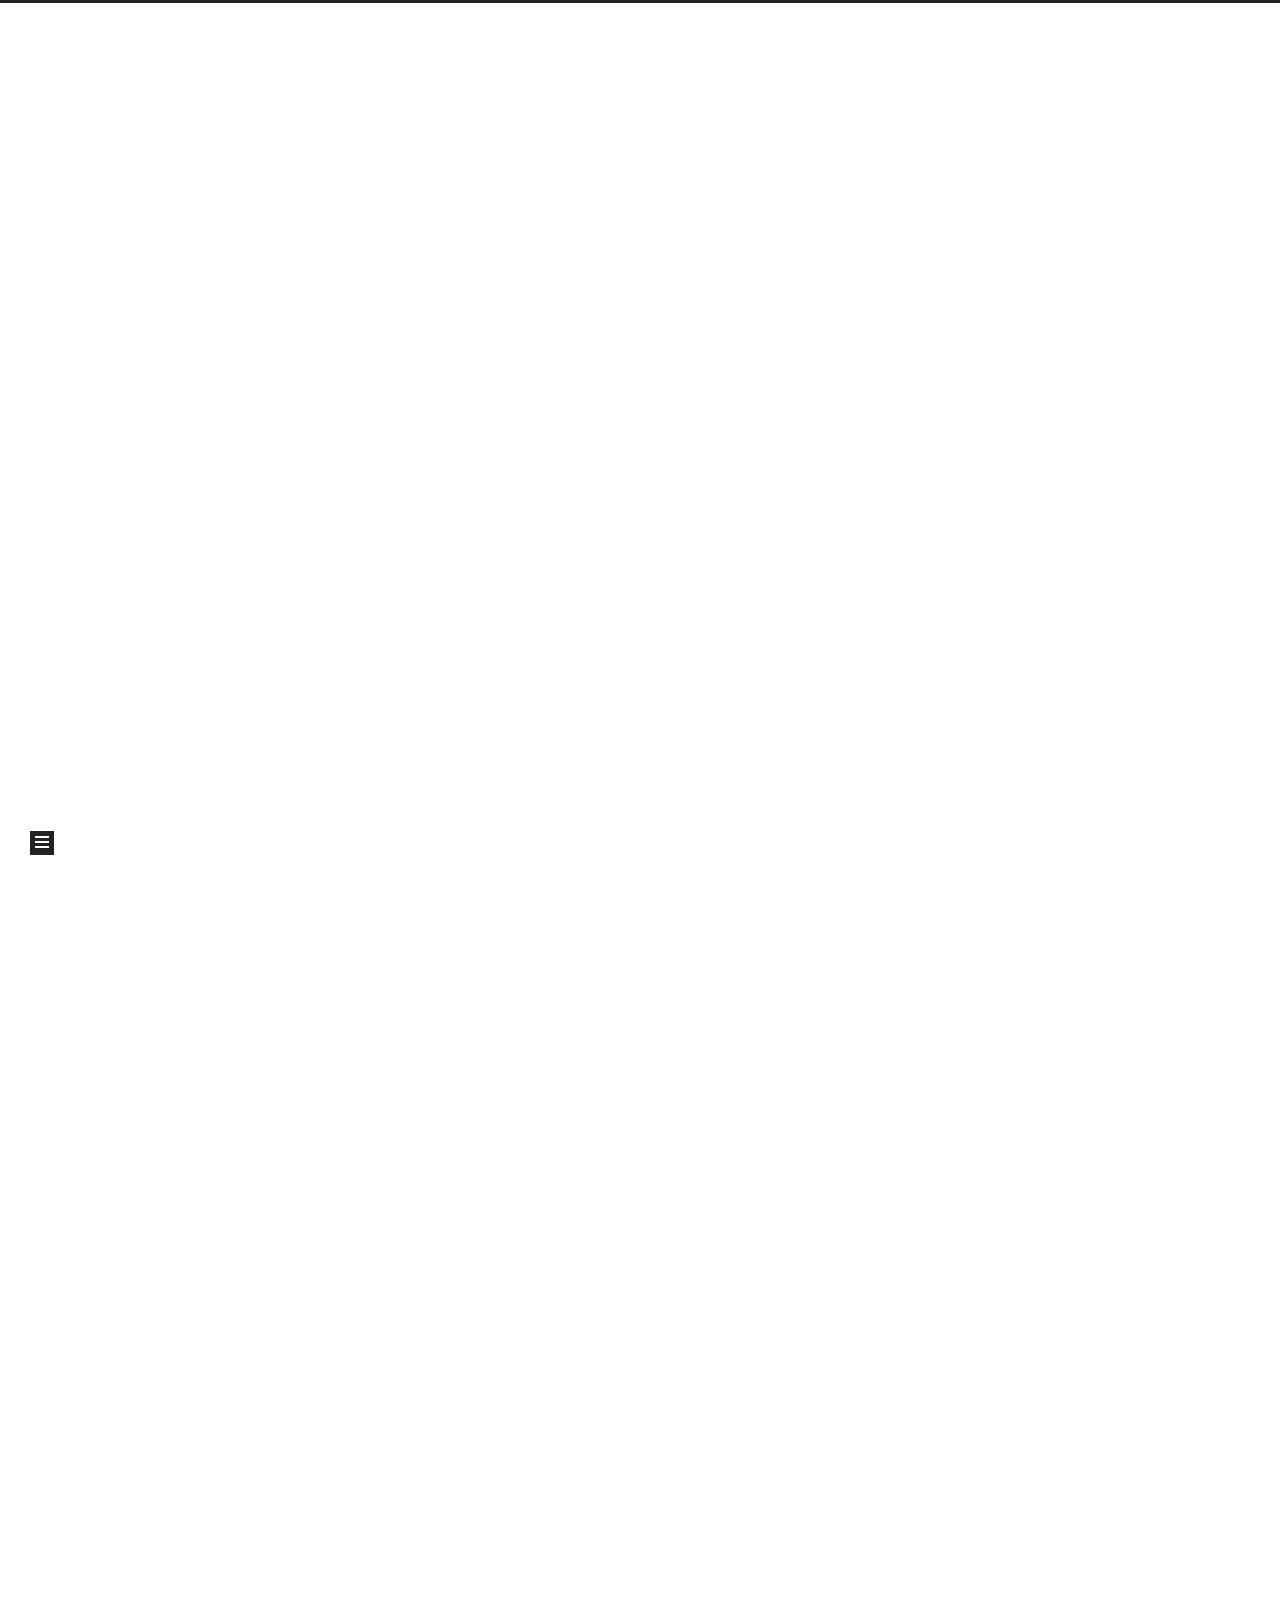
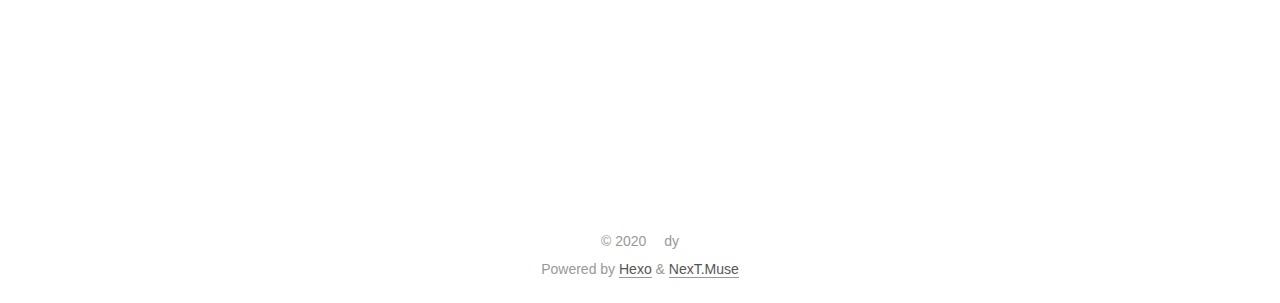
==== index.html @ 86101d79 "Site updated: 2020-04-25 13:59:04" ====
<!DOCTYPE html>
<html lang="en">
<head>
  <meta charset="UTF-8">
<meta name="viewport" content="width=device-width, initial-scale=1, maximum-scale=2">
<meta name="theme-color" content="#222">
<meta name="generator" content="Hexo 4.2.0">
  <link rel="apple-touch-icon" sizes="180x180" href="/images/apple-touch-icon-next.png">
  <link rel="icon" type="image/png" sizes="32x32" href="/images/favicon-32x32-next.png">
  <link rel="icon" type="image/png" sizes="16x16" href="/images/favicon-16x16-next.png">
  <link rel="mask-icon" href="/images/logo.svg" color="#222">

<link rel="stylesheet" href="/css/main.css">


<link rel="stylesheet" href="/lib/font-awesome/css/all.min.css">

<script id="hexo-configurations">
    var NexT = window.NexT || {};
    var CONFIG = {"hostname":"yoursite.com","root":"/","scheme":"Muse","version":"7.8.0","exturl":false,"sidebar":{"position":"left","display":"post","padding":18,"offset":12,"onmobile":false},"copycode":{"enable":false,"show_result":false,"style":null},"back2top":{"enable":true,"sidebar":false,"scrollpercent":false},"bookmark":{"enable":false,"color":"#222","save":"auto"},"fancybox":false,"mediumzoom":false,"lazyload":false,"pangu":false,"comments":{"style":"tabs","active":null,"storage":true,"lazyload":false,"nav":null},"algolia":{"hits":{"per_page":10},"labels":{"input_placeholder":"Search for Posts","hits_empty":"We didn't find any results for the search: ${query}","hits_stats":"${hits} results found in ${time} ms"}},"localsearch":{"enable":false,"trigger":"auto","top_n_per_article":1,"unescape":false,"preload":false},"motion":{"enable":true,"async":false,"transition":{"post_block":"fadeIn","post_header":"slideDownIn","post_body":"slideDownIn","coll_header":"slideLeftIn","sidebar":"slideUpIn"}}};
  </script>

  <meta property="og:type" content="website">
<meta property="og:title" content="好了文章">
<meta property="og:url" content="http://yoursite.com/index.html">
<meta property="og:site_name" content="好了文章">
<meta property="og:locale" content="en_US">
<meta property="article:author" content="dy">
<meta name="twitter:card" content="summary">

<link rel="canonical" href="http://yoursite.com/">


<script id="page-configurations">
  // https://hexo.io/docs/variables.html
  CONFIG.page = {
    sidebar: "",
    isHome : true,
    isPost : false,
    lang   : 'en'
  };
</script>

  <title>好了文章</title>
  






  <noscript>
  <style>
  .use-motion .brand,
  .use-motion .menu-item,
  .sidebar-inner,
  .use-motion .post-block,
  .use-motion .pagination,
  .use-motion .comments,
  .use-motion .post-header,
  .use-motion .post-body,
  .use-motion .collection-header { opacity: initial; }

  .use-motion .site-title,
  .use-motion .site-subtitle {
    opacity: initial;
    top: initial;
  }

  .use-motion .logo-line-before i { left: initial; }
  .use-motion .logo-line-after i { right: initial; }
  </style>
</noscript>

</head>

<body itemscope itemtype="http://schema.org/WebPage">
  <div class="container use-motion">
    <div class="headband"></div>

    <header class="header" itemscope itemtype="http://schema.org/WPHeader">
      <div class="header-inner"><div class="site-brand-container">
  <div class="site-nav-toggle">
    <div class="toggle" aria-label="Toggle navigation bar">
      <span class="toggle-line toggle-line-first"></span>
      <span class="toggle-line toggle-line-middle"></span>
      <span class="toggle-line toggle-line-last"></span>
    </div>
  </div>

  <div class="site-meta">

    <a href="/" class="brand" rel="start">
      <span class="logo-line-before"><i></i></span>
      <h1 class="site-title">好了文章</h1>
      <span class="logo-line-after"><i></i></span>
    </a>
      <p class="site-subtitle" itemprop="description">高情浪海岳，浮生寄天地。</p>
  </div>

  <div class="site-nav-right">
    <div class="toggle popup-trigger">
    </div>
  </div>
</div>




<nav class="site-nav">
  <ul id="menu" class="main-menu menu">
        <li class="menu-item menu-item-home">

    <a href="/" rel="section"><i class="fa fa-home fa-fw"></i>Home</a>

  </li>
        <li class="menu-item menu-item-archives">

    <a href="/archives/" rel="section"><i class="fa fa-archive fa-fw"></i>Archives</a>

  </li>
  </ul>
</nav>




</div>
    </header>

    
  <div class="back-to-top">
    <i class="fa fa-arrow-up"></i>
    <span>0%</span>
  </div>


    <main class="main">
      <div class="main-inner">
        <div class="content-wrap">
          

          <div class="content index posts-expand">
            
      
  
  
  <article itemscope itemtype="http://schema.org/Article" class="post-block" lang="en">
    <link itemprop="mainEntityOfPage" href="http://yoursite.com/2020/04/25/test-article/">

    <span hidden itemprop="author" itemscope itemtype="http://schema.org/Person">
      <meta itemprop="image" content="/images/avatar.gif">
      <meta itemprop="name" content="dy">
      <meta itemprop="description" content="">
    </span>

    <span hidden itemprop="publisher" itemscope itemtype="http://schema.org/Organization">
      <meta itemprop="name" content="好了文章">
    </span>
      <header class="post-header">
        <h2 class="post-title" itemprop="name headline">
          
            <a href="/2020/04/25/test-article/" class="post-title-link" itemprop="url">test article</a>
        </h2>

        <div class="post-meta">
            <span class="post-meta-item">
              <span class="post-meta-item-icon">
                <i class="far fa-calendar"></i>
              </span>
              <span class="post-meta-item-text">Posted on</span>
              

              <time title="Created: 2020-04-25 13:19:56 / Modified: 13:21:08" itemprop="dateCreated datePublished" datetime="2020-04-25T13:19:56+08:00">2020-04-25</time>
            </span>

          

        </div>
      </header>

    
    
    
    <div class="post-body" itemprop="articleBody">

      
          <p>test for the first page<br>#this is the first<br>##this is the second</p>

      
    </div>

    
    
    
      <footer class="post-footer">
        <div class="post-eof"></div>
      </footer>
  </article>
  
  
  

      
  
  
  <article itemscope itemtype="http://schema.org/Article" class="post-block" lang="en">
    <link itemprop="mainEntityOfPage" href="http://yoursite.com/2020/04/25/hello-world/">

    <span hidden itemprop="author" itemscope itemtype="http://schema.org/Person">
      <meta itemprop="image" content="/images/avatar.gif">
      <meta itemprop="name" content="dy">
      <meta itemprop="description" content="">
    </span>

    <span hidden itemprop="publisher" itemscope itemtype="http://schema.org/Organization">
      <meta itemprop="name" content="好了文章">
    </span>
      <header class="post-header">
        <h2 class="post-title" itemprop="name headline">
          
            <a href="/2020/04/25/hello-world/" class="post-title-link" itemprop="url">Hello World</a>
        </h2>

        <div class="post-meta">
            <span class="post-meta-item">
              <span class="post-meta-item-icon">
                <i class="far fa-calendar"></i>
              </span>
              <span class="post-meta-item-text">Posted on</span>

              <time title="Created: 2020-04-25 12:51:19" itemprop="dateCreated datePublished" datetime="2020-04-25T12:51:19+08:00">2020-04-25</time>
            </span>

          

        </div>
      </header>

    
    
    
    <div class="post-body" itemprop="articleBody">

      
          <p>Welcome to <a href="https://hexo.io/" target="_blank" rel="noopener">Hexo</a>! This is your very first post. Check <a href="https://hexo.io/docs/" target="_blank" rel="noopener">documentation</a> for more info. If you get any problems when using Hexo, you can find the answer in <a href="https://hexo.io/docs/troubleshooting.html" target="_blank" rel="noopener">troubleshooting</a> or you can ask me on <a href="https://github.com/hexojs/hexo/issues" target="_blank" rel="noopener">GitHub</a>.</p>
<h2 id="Quick-Start"><a href="#Quick-Start" class="headerlink" title="Quick Start"></a>Quick Start</h2><h3 id="Create-a-new-post"><a href="#Create-a-new-post" class="headerlink" title="Create a new post"></a>Create a new post</h3><figure class="highlight bash"><table><tr><td class="gutter"><pre><span class="line">1</span><br></pre></td><td class="code"><pre><span class="line">$ hexo new <span class="string">"My New Post"</span></span><br></pre></td></tr></table></figure>

<p>More info: <a href="https://hexo.io/docs/writing.html" target="_blank" rel="noopener">Writing</a></p>
<h3 id="Run-server"><a href="#Run-server" class="headerlink" title="Run server"></a>Run server</h3><figure class="highlight bash"><table><tr><td class="gutter"><pre><span class="line">1</span><br></pre></td><td class="code"><pre><span class="line">$ hexo server</span><br></pre></td></tr></table></figure>

<p>More info: <a href="https://hexo.io/docs/server.html" target="_blank" rel="noopener">Server</a></p>
<h3 id="Generate-static-files"><a href="#Generate-static-files" class="headerlink" title="Generate static files"></a>Generate static files</h3><figure class="highlight bash"><table><tr><td class="gutter"><pre><span class="line">1</span><br></pre></td><td class="code"><pre><span class="line">$ hexo generate</span><br></pre></td></tr></table></figure>

<p>More info: <a href="https://hexo.io/docs/generating.html" target="_blank" rel="noopener">Generating</a></p>
<h3 id="Deploy-to-remote-sites"><a href="#Deploy-to-remote-sites" class="headerlink" title="Deploy to remote sites"></a>Deploy to remote sites</h3><figure class="highlight bash"><table><tr><td class="gutter"><pre><span class="line">1</span><br></pre></td><td class="code"><pre><span class="line">$ hexo deploy</span><br></pre></td></tr></table></figure>

<p>More info: <a href="https://hexo.io/docs/one-command-deployment.html" target="_blank" rel="noopener">Deployment</a></p>

      
    </div>

    
    
    
      <footer class="post-footer">
        <div class="post-eof"></div>
      </footer>
  </article>
  
  
  


  



          </div>
          

<script>
  window.addEventListener('tabs:register', () => {
    let { activeClass } = CONFIG.comments;
    if (CONFIG.comments.storage) {
      activeClass = localStorage.getItem('comments_active') || activeClass;
    }
    if (activeClass) {
      let activeTab = document.querySelector(`a[href="#comment-${activeClass}"]`);
      if (activeTab) {
        activeTab.click();
      }
    }
  });
  if (CONFIG.comments.storage) {
    window.addEventListener('tabs:click', event => {
      if (!event.target.matches('.tabs-comment .tab-content .tab-pane')) return;
      let commentClass = event.target.classList[1];
      localStorage.setItem('comments_active', commentClass);
    });
  }
</script>

        </div>
          
  
  <div class="toggle sidebar-toggle">
    <span class="toggle-line toggle-line-first"></span>
    <span class="toggle-line toggle-line-middle"></span>
    <span class="toggle-line toggle-line-last"></span>
  </div>

  <aside class="sidebar">
    <div class="sidebar-inner">

      <ul class="sidebar-nav motion-element">
        <li class="sidebar-nav-toc">
          Table of Contents
        </li>
        <li class="sidebar-nav-overview">
          Overview
        </li>
      </ul>

      <!--noindex-->
      <div class="post-toc-wrap sidebar-panel">
      </div>
      <!--/noindex-->

      <div class="site-overview-wrap sidebar-panel">
        <div class="site-author motion-element" itemprop="author" itemscope itemtype="http://schema.org/Person">
  <p class="site-author-name" itemprop="name">dy</p>
  <div class="site-description" itemprop="description"></div>
</div>
<div class="site-state-wrap motion-element">
  <nav class="site-state">
      <div class="site-state-item site-state-posts">
          <a href="/archives/">
        
          <span class="site-state-item-count">2</span>
          <span class="site-state-item-name">posts</span>
        </a>
      </div>
  </nav>
</div>



      </div>

    </div>
  </aside>
  <div id="sidebar-dimmer"></div>


      </div>
    </main>

    <footer class="footer">
      <div class="footer-inner">
        

        

<div class="copyright">
  
  &copy; 
  <span itemprop="copyrightYear">2020</span>
  <span class="with-love">
    <i class="fa fa-heart"></i>
  </span>
  <span class="author" itemprop="copyrightHolder">dy</span>
</div>
  <div class="powered-by">Powered by <a href="https://hexo.io/" class="theme-link" rel="noopener" target="_blank">Hexo</a> & <a href="https://muse.theme-next.org/" class="theme-link" rel="noopener" target="_blank">NexT.Muse</a>
  </div>

        








      </div>
    </footer>
  </div>

  
  <script src="/lib/anime.min.js"></script>
  <script src="/lib/velocity/velocity.min.js"></script>
  <script src="/lib/velocity/velocity.ui.min.js"></script>

<script src="/js/utils.js"></script>

<script src="/js/motion.js"></script>


<script src="/js/schemes/muse.js"></script>


<script src="/js/next-boot.js"></script>




  















  

  

</body>
</html>
---- css/main.css ----
:root {
  --body-bg-color: #fff;
  --content-bg-color: #fff;
  --card-bg-color: #f5f5f5;
  --text-color: #555;
  --blockquote-color: #666;
  --link-color: #555;
  --link-hover-color: #222;
  --brand-color: #fff;
  --brand-hover-color: #fff;
  --table-row-odd-bg-color: #f9f9f9;
  --table-row-hover-bg-color: #f5f5f5;
  --menu-item-bg-color: #f5f5f5;
  --btn-default-bg: #222;
  --btn-default-color: #fff;
  --btn-default-border-color: #222;
  --btn-default-hover-bg: #fff;
  --btn-default-hover-color: #222;
  --btn-default-hover-border-color: #222;
}
html {
  line-height: 1.15; /* 1 */
  -webkit-text-size-adjust: 100%; /* 2 */
}
body {
  margin: 0;
}
main {
  display: block;
}
h1 {
  font-size: 2em;
  margin: 0.67em 0;
}
hr {
  box-sizing: content-box; /* 1 */
  height: 0; /* 1 */
  overflow: visible; /* 2 */
}
pre {
  font-family: monospace, monospace; /* 1 */
  font-size: 1em; /* 2 */
}
a {
  background: transparent;
}
abbr[title] {
  border-bottom: none; /* 1 */
  text-decoration: underline; /* 2 */
  text-decoration: underline dotted; /* 2 */
}
b,
strong {
  font-weight: bolder;
}
code,
kbd,
samp {
  font-family: monospace, monospace; /* 1 */
  font-size: 1em; /* 2 */
}
small {
  font-size: 80%;
}
sub,
sup {
  font-size: 75%;
  line-height: 0;
  position: relative;
  vertical-align: baseline;
}
sub {
  bottom: -0.25em;
}
sup {
  top: -0.5em;
}
img {
  border-style: none;
}
button,
input,
optgroup,
select,
textarea {
  font-family: inherit; /* 1 */
  font-size: 100%; /* 1 */
  line-height: 1.15; /* 1 */
  margin: 0; /* 2 */
}
button,
input {
/* 1 */
  overflow: visible;
}
button,
select {
/* 1 */
  text-transform: none;
}
button,
[type='button'],
[type='reset'],
[type='submit'] {
  -webkit-appearance: button;
}
button::-moz-focus-inner,
[type='button']::-moz-focus-inner,
[type='reset']::-moz-focus-inner,
[type='submit']::-moz-focus-inner {
  border-style: none;
  padding: 0;
}
button:-moz-focusring,
[type='button']:-moz-focusring,
[type='reset']:-moz-focusring,
[type='submit']:-moz-focusring {
  outline: 1px dotted ButtonText;
}
fieldset {
  padding: 0.35em 0.75em 0.625em;
}
legend {
  box-sizing: border-box; /* 1 */
  color: inherit; /* 2 */
  display: table; /* 1 */
  max-width: 100%; /* 1 */
  padding: 0; /* 3 */
  white-space: normal; /* 1 */
}
progress {
  vertical-align: baseline;
}
textarea {
  overflow: auto;
}
[type='checkbox'],
[type='radio'] {
  box-sizing: border-box; /* 1 */
  padding: 0; /* 2 */
}
[type='number']::-webkit-inner-spin-button,
[type='number']::-webkit-outer-spin-button {
  height: auto;
}
[type='search'] {
  outline-offset: -2px; /* 2 */
  -webkit-appearance: textfield; /* 1 */
}
[type='search']::-webkit-search-decoration {
  -webkit-appearance: none;
}
::-webkit-file-upload-button {
  font: inherit; /* 2 */
  -webkit-appearance: button; /* 1 */
}
details {
  display: block;
}
summary {
  display: list-item;
}
template {
  display: none;
}
[hidden] {
  display: none;
}
::selection {
  background: #262a30;
  color: #eee;
}
html,
body {
  height: 100%;
}
body {
  background: var(--body-bg-color);
  color: var(--text-color);
  font-family: 'Lato', "PingFang SC", "Microsoft YaHei", sans-serif;
  font-size: 1em;
  line-height: 2;
}
@media (max-width: 991px) {
  body {
    padding-left: 0 !important;
    padding-right: 0 !important;
  }
}
h1,
h2,
h3,
h4,
h5,
h6 {
  font-family: 'Lato', "PingFang SC", "Microsoft YaHei", sans-serif;
  font-weight: bold;
  line-height: 1.5;
  margin: 20px 0 15px;
}
h1 {
  font-size: 1.5em;
}
h2 {
  font-size: 1.375em;
}
h3 {
  font-size: 1.25em;
}
h4 {
  font-size: 1.125em;
}
h5 {
  font-size: 1em;
}
h6 {
  font-size: 0.875em;
}
p {
  margin: 0 0 20px 0;
}
a,
span.exturl {
  border-bottom: 1px solid #999;
  color: var(--link-color);
  outline: 0;
  text-decoration: none;
  overflow-wrap: break-word;
  word-wrap: break-word;
  cursor: pointer;
}
a:hover,
span.exturl:hover {
  border-bottom-color: var(--link-hover-color);
  color: var(--link-hover-color);
}
iframe,
img,
video {
  display: block;
  margin-left: auto;
  margin-right: auto;
  max-width: 100%;
}
hr {
  background-image: repeating-linear-gradient(-45deg, #ddd, #ddd 4px, transparent 4px, transparent 8px);
  border: 0;
  height: 3px;
  margin: 40px 0;
}
blockquote {
  border-left: 4px solid #ddd;
  color: var(--blockquote-color);
  margin: 0;
  padding: 0 15px;
}
blockquote cite::before {
  content: '-';
  padding: 0 5px;
}
dt {
  font-weight: bold;
}
dd {
  margin: 0;
  padding: 0;
}
kbd {
  background-color: #f5f5f5;
  background-image: linear-gradient(#eee, #fff, #eee);
  border: 1px solid #ccc;
  border-radius: 0.2em;
  box-shadow: 0.1em 0.1em 0.2em rgba(0,0,0,0.1);
  color: #555;
  font-family: inherit;
  padding: 0.1em 0.3em;
  white-space: nowrap;
}
.table-container {
  overflow: auto;
}
table {
  border-collapse: collapse;
  border-spacing: 0;
  font-size: 0.875em;
  margin: 0 0 20px 0;
  width: 100%;
}
tbody tr:nth-of-type(odd) {
  background: var(--table-row-odd-bg-color);
}
tbody tr:hover {
  background: var(--table-row-hover-bg-color);
}
caption,
th,
td {
  font-weight: normal;
  padding: 8px;
  text-align: left;
  vertical-align: middle;
}
th,
td {
  border: 1px solid #ddd;
  border-bottom: 3px solid #ddd;
}
th {
  font-weight: 700;
  padding-bottom: 10px;
}
td {
  border-bottom-width: 1px;
}
.btn {
  background: var(--btn-default-bg);
  border: 2px solid var(--btn-default-border-color);
  border-radius: 0;
  color: var(--btn-default-color);
  display: inline-block;
  font-size: 0.875em;
  line-height: 2;
  padding: 0 20px;
  text-decoration: none;
  transition-property: background-color;
  transition-delay: 0s;
  transition-duration: 0.2s;
  transition-timing-function: ease-in-out;
}
.btn:hover {
  background: var(--btn-default-hover-bg);
  border-color: var(--btn-default-hover-border-color);
  color: var(--btn-default-hover-color);
}
.btn + .btn {
  margin: 0 0 8px 8px;
}
.btn .fa-fw {
  text-align: left;
  width: 1.285714285714286em;
}
.toggle {
  line-height: 0;
}
.toggle .toggle-line {
  background: #fff;
  display: inline-block;
  height: 2px;
  left: 0;
  position: relative;
  top: 0;
  transition: all 0.4s;
  vertical-align: top;
  width: 100%;
}
.toggle .toggle-line:not(:first-child) {
  margin-top: 3px;
}
.toggle.toggle-arrow .toggle-line-first {
  left: 50%;
  top: 2px;
  transform: rotate(45deg);
  width: 50%;
}
.toggle.toggle-arrow .toggle-line-middle {
  left: 2px;
  width: 90%;
}
.toggle.toggle-arrow .toggle-line-last {
  left: 50%;
  top: -2px;
  transform: rotate(-45deg);
  width: 50%;
}
.toggle.toggle-close .toggle-line-first {
  transform: rotate(-45deg);
  top: 5px;
}
.toggle.toggle-close .toggle-line-middle {
  opacity: 0;
}
.toggle.toggle-close .toggle-line-last {
  transform: rotate(45deg);
  top: -5px;
}
.highlight,
pre {
  background: #f7f7f7;
  color: #4d4d4c;
  line-height: 1.6;
  margin: 0 auto 20px;
}
pre,
code {
  font-family: consolas, Menlo, monospace, "PingFang SC", "Microsoft YaHei";
}
code {
  background: #eee;
  border-radius: 3px;
  color: #555;
  padding: 2px 4px;
  overflow-wrap: break-word;
  word-wrap: break-word;
}
.highlight *::selection {
  background: #d6d6d6;
}
.highlight pre {
  border: 0;
  margin: 0;
  padding: 10px 0;
}
.highlight table {
  border: 0;
  margin: 0;
  width: auto;
}
.highlight td {
  border: 0;
  padding: 0;
}
.highlight figcaption {
  background: #eff2f3;
  color: #4d4d4c;
  display: flex;
  font-size: 0.875em;
  justify-content: space-between;
  line-height: 1.2;
  padding: 0.5em;
}
.highlight figcaption a {
  color: #4d4d4c;
}
.highlight figcaption a:hover {
  border-bottom-color: #4d4d4c;
}
.highlight .gutter {
  -moz-user-select: none;
  -ms-user-select: none;
  -webkit-user-select: none;
  user-select: none;
}
.highlight .gutter pre {
  background: #eff2f3;
  color: #869194;
  padding-left: 10px;
  padding-right: 10px;
  text-align: right;
}
.highlight .code pre {
  background: #f7f7f7;
  padding-left: 10px;
  width: 100%;
}
.gist table {
  width: auto;
}
.gist table td {
  border: 0;
}
pre {
  overflow: auto;
  padding: 10px;
}
pre code {
  background: none;
  color: #4d4d4c;
  font-size: 0.875em;
  padding: 0;
  text-shadow: none;
}
pre .deletion {
  background: #fdd;
}
pre .addition {
  background: #dfd;
}
pre .meta {
  color: #eab700;
  -moz-user-select: none;
  -ms-user-select: none;
  -webkit-user-select: none;
  user-select: none;
}
pre .comment {
  color: #8e908c;
}
pre .variable,
pre .attribute,
pre .tag,
pre .name,
pre .regexp,
pre .ruby .constant,
pre .xml .tag .title,
pre .xml .pi,
pre .xml .doctype,
pre .html .doctype,
pre .css .id,
pre .css .class,
pre .css .pseudo {
  color: #c82829;
}
pre .number,
pre .preprocessor,
pre .built_in,
pre .builtin-name,
pre .literal,
pre .params,
pre .constant,
pre .command {
  color: #f5871f;
}
pre .ruby .class .title,
pre .css .rules .attribute,
pre .string,
pre .symbol,
pre .value,
pre .inheritance,
pre .header,
pre .ruby .symbol,
pre .xml .cdata,
pre .special,
pre .formula {
  color: #718c00;
}
pre .title,
pre .css .hexcolor {
  color: #3e999f;
}
pre .function,
pre .python .decorator,
pre .python .title,
pre .ruby .function .title,
pre .ruby .title .keyword,
pre .perl .sub,
pre .javascript .title,
pre .coffeescript .title {
  color: #4271ae;
}
pre .keyword,
pre .javascript .function {
  color: #8959a8;
}
.blockquote-center {
  border-left: none;
  margin: 40px 0;
  padding: 0;
  position: relative;
  text-align: center;
}
.blockquote-center .fa {
  display: block;
  opacity: 0.6;
  position: absolute;
  width: 100%;
}
.blockquote-center .fa-quote-left {
  border-top: 1px solid #ccc;
  text-align: left;
  top: -20px;
}
.blockquote-center .fa-quote-right {
  border-bottom: 1px solid #ccc;
  text-align: right;
  bottom: -20px;
}
.blockquote-center p,
.blockquote-center div {
  text-align: center;
}
.post-body .group-picture img {
  margin: 0 auto;
  padding: 0 3px;
}
.group-picture-row {
  margin-bottom: 6px;
  overflow: hidden;
}
.group-picture-column {
  float: left;
  margin-bottom: 10px;
}
.post-body .label {
  color: #555;
  display: inline;
  padding: 0 2px;
}
.post-body .label.default {
  background: #f0f0f0;
}
.post-body .label.primary {
  background: #efe6f7;
}
.post-body .label.info {
  background: #e5f2f8;
}
.post-body .label.success {
  background: #e7f4e9;
}
.post-body .label.warning {
  background: #fcf6e1;
}
.post-body .label.danger {
  background: #fae8eb;
}
.post-body .tabs {
  margin-bottom: 20px;
}
.post-body .tabs,
.tabs-comment {
  display: block;
  padding-top: 10px;
  position: relative;
}
.post-body .tabs ul.nav-tabs,
.tabs-comment ul.nav-tabs {
  display: flex;
  flex-wrap: wrap;
  margin: 0;
  margin-bottom: -1px;
  padding: 0;
}
@media (max-width: 413px) {
  .post-body .tabs ul.nav-tabs,
  .tabs-comment ul.nav-tabs {
    display: block;
    margin-bottom: 5px;
  }
}
.post-body .tabs ul.nav-tabs li.tab,
.tabs-comment ul.nav-tabs li.tab {
  border-bottom: 1px solid #ddd;
  border-left: 1px solid transparent;
  border-right: 1px solid transparent;
  border-top: 3px solid transparent;
  flex-grow: 1;
  list-style-type: none;
  border-radius: 0 0 0 0;
}
@media (max-width: 413px) {
  .post-body .tabs ul.nav-tabs li.tab,
  .tabs-comment ul.nav-tabs li.tab {
    border-bottom: 1px solid transparent;
    border-left: 3px solid transparent;
    border-right: 1px solid transparent;
    border-top: 1px solid transparent;
  }
}
@media (max-width: 413px) {
  .post-body .tabs ul.nav-tabs li.tab,
  .tabs-comment ul.nav-tabs li.tab {
    border-radius: 0;
  }
}
.post-body .tabs ul.nav-tabs li.tab a,
.tabs-comment ul.nav-tabs li.tab a {
  border-bottom: initial;
  display: block;
  line-height: 1.8;
  outline: 0;
  padding: 0.25em 0.75em;
  text-align: center;
  transition-delay: 0s;
  transition-duration: 0.2s;
  transition-timing-function: ease-out;
}
.post-body .tabs ul.nav-tabs li.tab a i,
.tabs-comment ul.nav-tabs li.tab a i {
  width: 1.285714285714286em;
}
.post-body .tabs ul.nav-tabs li.tab.active,
.tabs-comment ul.nav-tabs li.tab.active {
  border-bottom: 1px solid transparent;
  border-left: 1px solid #ddd;
  border-right: 1px solid #ddd;
  border-top: 3px solid #fc6423;
}
@media (max-width: 413px) {
  .post-body .tabs ul.nav-tabs li.tab.active,
  .tabs-comment ul.nav-tabs li.tab.active {
    border-bottom: 1px solid #ddd;
    border-left: 3px solid #fc6423;
    border-right: 1px solid #ddd;
    border-top: 1px solid #ddd;
  }
}
.post-body .tabs ul.nav-tabs li.tab.active a,
.tabs-comment ul.nav-tabs li.tab.active a {
  color: var(--link-color);
  cursor: default;
}
.post-body .tabs .tab-content .tab-pane,
.tabs-comment .tab-content .tab-pane {
  border: 1px solid #ddd;
  border-top: 0;
  padding: 20px 20px 0 20px;
  border-radius: 0;
}
.post-body .tabs .tab-content .tab-pane:not(.active),
.tabs-comment .tab-content .tab-pane:not(.active) {
  display: none;
}
.post-body .tabs .tab-content .tab-pane.active,
.tabs-comment .tab-content .tab-pane.active {
  display: block;
}
.post-body .tabs .tab-content .tab-pane.active:nth-of-type(1),
.tabs-comment .tab-content .tab-pane.active:nth-of-type(1) {
  border-radius: 0 0 0 0;
}
@media (max-width: 413px) {
  .post-body .tabs .tab-content .tab-pane.active:nth-of-type(1),
  .tabs-comment .tab-content .tab-pane.active:nth-of-type(1) {
    border-radius: 0;
  }
}
.post-body .note {
  border-radius: 3px;
  margin-bottom: 20px;
  padding: 1em;
  position: relative;
  border: 1px solid #eee;
  border-left-width: 5px;
}
.post-body .note h2,
.post-body .note h3,
.post-body .note h4,
.post-body .note h5,
.post-body .note h6 {
  margin-top: 0;
  border-bottom: initial;
  margin-bottom: 0;
  padding-top: 0;
}
.post-body .note p:first-child,
.post-body .note ul:first-child,
.post-body .note ol:first-child,
.post-body .note table:first-child,
.post-body .note pre:first-child,
.post-body .note blockquote:first-child,
.post-body .note img:first-child {
  margin-top: 0;
}
.post-body .note p:last-child,
.post-body .note ul:last-child,
.post-body .note ol:last-child,
.post-body .note table:last-child,
.post-body .note pre:last-child,
.post-body .note blockquote:last-child,
.post-body .note img:last-child {
  margin-bottom: 0;
}
.post-body .note.default {
  border-left-color: #777;
}
.post-body .note.default h2,
.post-body .note.default h3,
.post-body .note.default h4,
.post-body .note.default h5,
.post-body .note.default h6 {
  color: #777;
}
.post-body .note.primary {
  border-left-color: #6f42c1;
}
.post-body .note.primary h2,
.post-body .note.primary h3,
.post-body .note.primary h4,
.post-body .note.primary h5,
.post-body .note.primary h6 {
  color: #6f42c1;
}
.post-body .note.info {
  border-left-color: #428bca;
}
.post-body .note.info h2,
.post-body .note.info h3,
.post-body .note.info h4,
.post-body .note.info h5,
.post-body .note.info h6 {
  color: #428bca;
}
.post-body .note.success {
  border-left-color: #5cb85c;
}
.post-body .note.success h2,
.post-body .note.success h3,
.post-body .note.success h4,
.post-body .note.success h5,
.post-body .note.success h6 {
  color: #5cb85c;
}
.post-body .note.warning {
  border-left-color: #f0ad4e;
}
.post-body .note.warning h2,
.post-body .note.warning h3,
.post-body .note.warning h4,
.post-body .note.warning h5,
.post-body .note.warning h6 {
  color: #f0ad4e;
}
.post-body .note.danger {
  border-left-color: #d9534f;
}
.post-body .note.danger h2,
.post-body .note.danger h3,
.post-body .note.danger h4,
.post-body .note.danger h5,
.post-body .note.danger h6 {
  color: #d9534f;
}
.pagination .prev,
.pagination .next,
.pagination .page-number,
.pagination .space {
  display: inline-block;
  margin: 0 10px;
  padding: 0 11px;
  position: relative;
  top: -1px;
}
@media (max-width: 767px) {
  .pagination .prev,
  .pagination .next,
  .pagination .page-number,
  .pagination .space {
    margin: 0 5px;
  }
}
.pagination {
  border-top: 1px solid #eee;
  margin: 120px 0 0;
  text-align: center;
}
.pagination .prev,
.pagination .next,
.pagination .page-number {
  border-bottom: 0;
  border-top: 1px solid #eee;
  transition-property: border-color;
  transition-delay: 0s;
  transition-duration: 0.2s;
  transition-timing-function: ease-in-out;
}
.pagination .prev:hover,
.pagination .next:hover,
.pagination .page-number:hover {
  border-top-color: #222;
}
.pagination .space {
  margin: 0;
  padding: 0;
}
.pagination .prev {
  margin-left: 0;
}
.pagination .next {
  margin-right: 0;
}
.pagination .page-number.current {
  background: #ccc;
  border-top-color: #ccc;
  color: #fff;
}
@media (max-width: 767px) {
  .pagination {
    border-top: none;
  }
  .pagination .prev,
  .pagination .next,
  .pagination .page-number {
    border-bottom: 1px solid #eee;
    border-top: 0;
    margin-bottom: 10px;
    padding: 0 10px;
  }
  .pagination .prev:hover,
  .pagination .next:hover,
  .pagination .page-number:hover {
    border-bottom-color: #222;
  }
}
.comments {
  margin-top: 60px;
  overflow: hidden;
}
.comment-button-group {
  display: flex;
  flex-wrap: wrap-reverse;
  justify-content: center;
  margin: 1em 0;
}
.comment-button-group .comment-button {
  margin: 0.1em 0.2em;
}
.comment-button-group .comment-button.active {
  background: var(--btn-default-hover-bg);
  border-color: var(--btn-default-hover-border-color);
  color: var(--btn-default-hover-color);
}
.comment-position {
  display: none;
}
.comment-position.active {
  display: block;
}
.tabs-comment {
  background: var(--content-bg-color);
  margin-top: 4em;
  padding-top: 0;
}
.tabs-comment .comments {
  border: 0;
  box-shadow: none;
  margin-top: 0;
  padding-top: 0;
}
.container {
  min-height: 100%;
  position: relative;
}
.main-inner {
  margin: 0 auto;
  width: 700px;
}
@media (min-width: 1200px) {
  .main-inner {
    width: 800px;
  }
}
@media (min-width: 1600px) {
  .main-inner {
    width: 900px;
  }
}
@media (max-width: 767px) {
  .content-wrap {
    padding: 0 20px;
  }
}
.header {
  background: transparent;
}
.header-inner {
  margin: 0 auto;
  width: 700px;
}
@media (min-width: 1200px) {
  .header-inner {
    width: 800px;
  }
}
@media (min-width: 1600px) {
  .header-inner {
    width: 900px;
  }
}
.site-brand-container {
  display: flex;
  flex-shrink: 0;
  padding: 0 10px;
}
.headband {
  background: #222;
  height: 3px;
}
.site-meta {
  flex-grow: 1;
  text-align: center;
}
@media (max-width: 767px) {
  .site-meta {
    text-align: center;
  }
}
.brand {
  border-bottom: none;
  color: var(--brand-color);
  display: inline-block;
  line-height: 1.375em;
  padding: 0 40px;
  position: relative;
}
.brand:hover {
  color: var(--brand-hover-color);
}
.site-title {
  font-family: 'Lato', "PingFang SC", "Microsoft YaHei", sans-serif;
  font-size: 1.375em;
  font-weight: normal;
  margin: 0;
}
.site-subtitle {
  color: #999;
  font-size: 0.8125em;
  margin: 10px 0;
}
.use-motion .brand {
  opacity: 0;
}
.use-motion .site-title,
.use-motion .site-subtitle,
.use-motion .custom-logo-image {
  opacity: 0;
  position: relative;
  top: -10px;
}
.site-nav-toggle,
.site-nav-right {
  display: none;
}
@media (max-width: 767px) {
  .site-nav-toggle,
  .site-nav-right {
    display: flex;
    flex-direction: column;
    justify-content: center;
  }
}
.site-nav-toggle .toggle,
.site-nav-right .toggle {
  color: var(--text-color);
  padding: 10px;
  width: 22px;
}
.site-nav-toggle .toggle .toggle-line,
.site-nav-right .toggle .toggle-line {
  background: var(--text-color);
  border-radius: 1px;
}
.site-nav {
  display: block;
}
@media (max-width: 767px) {
  .site-nav {
    clear: both;
    display: none;
  }
}
.site-nav.site-nav-on {
  display: block;
}
.menu {
  margin-top: 20px;
  padding-left: 0;
  text-align: center;
}
.menu-item {
  display: inline-block;
  list-style: none;
  margin: 0 10px;
}
@media (max-width: 767px) {
  .menu-item {
    display: block;
    margin-top: 10px;
  }
  .menu-item.menu-item-search {
    display: none;
  }
}
.menu-item a,
.menu-item span.exturl {
  border-bottom: 0;
  display: block;
  font-size: 0.8125em;
  transition-property: border-color;
  transition-delay: 0s;
  transition-duration: 0.2s;
  transition-timing-function: ease-in-out;
}
@media (hover: none) {
  .menu-item a:hover,
  .menu-item span.exturl:hover {
    border-bottom-color: transparent !important;
  }
}
.menu-item .fa,
.menu-item .fab,
.menu-item .far,
.menu-item .fas {
  margin-right: 8px;
}
.menu-item .badge {
  display: inline-block;
  font-weight: bold;
  line-height: 1;
  margin-left: 0.35em;
  margin-top: 0.35em;
  text-align: center;
  white-space: nowrap;
}
@media (max-width: 767px) {
  .menu-item .badge {
    float: right;
    margin-left: 0;
  }
}
.menu-item-active a,
.menu .menu-item a:hover,
.menu .menu-item span.exturl:hover {
  background: var(--menu-item-bg-color);
}
.use-motion .menu-item {
  opacity: 0;
}
.sidebar {
  background: #222;
  bottom: 0;
  box-shadow: inset 0 2px 6px #000;
  position: fixed;
  top: 0;
}
@media (max-width: 991px) {
  .sidebar {
    display: none;
  }
}
.sidebar-inner {
  color: #999;
  padding: 18px 10px;
  text-align: center;
}
.cc-license {
  margin-top: 10px;
  text-align: center;
}
.cc-license .cc-opacity {
  border-bottom: none;
  opacity: 0.7;
}
.cc-license .cc-opacity:hover {
  opacity: 0.9;
}
.cc-license img {
  display: inline-block;
}
.site-author-image {
  border: 2px solid #333;
  display: block;
  margin: 0 auto;
  max-width: 96px;
  padding: 2px;
}
.site-author-name {
  color: #f5f5f5;
  font-weight: normal;
  margin: 5px 0 0;
  text-align: center;
}
.site-description {
  color: #999;
  font-size: 1em;
  margin-top: 5px;
  text-align: center;
}
.links-of-author {
  margin-top: 15px;
}
.links-of-author a,
.links-of-author span.exturl {
  border-bottom-color: #555;
  display: inline-block;
  font-size: 0.8125em;
  margin-bottom: 10px;
  margin-right: 10px;
  vertical-align: middle;
}
.links-of-author a::before,
.links-of-author span.exturl::before {
  background: #deff81;
  border-radius: 50%;
  content: ' ';
  display: inline-block;
  height: 4px;
  margin-right: 3px;
  vertical-align: middle;
  width: 4px;
}
.sidebar-button {
  margin-top: 15px;
}
.sidebar-button a {
  border: 1px solid #fc6423;
  border-radius: 4px;
  color: #fc6423;
  display: inline-block;
  padding: 0 15px;
}
.sidebar-button a .fa,
.sidebar-button a .fab,
.sidebar-button a .far,
.sidebar-button a .fas {
  margin-right: 5px;
}
.sidebar-button a:hover {
  background: #fc6423;
  border: 1px solid #fc6423;
  color: #fff;
}
.sidebar-button a:hover .fa,
.sidebar-button a:hover .fab,
.sidebar-button a:hover .far,
.sidebar-button a:hover .fas {
  color: #fff;
}
.links-of-blogroll {
  font-size: 0.8125em;
  margin-top: 10px;
}
.links-of-blogroll-title {
  font-size: 0.875em;
  font-weight: 600;
  margin-top: 0;
}
.links-of-blogroll-list {
  list-style: none;
  margin: 0;
  padding: 0;
}
#sidebar-dimmer {
  display: none;
}
@media (max-width: 767px) {
  #sidebar-dimmer {
    background: #000;
    display: block;
    height: 100%;
    left: 100%;
    opacity: 0;
    position: fixed;
    top: 0;
    width: 100%;
    z-index: 1100;
  }
  .sidebar-active + #sidebar-dimmer {
    opacity: 0.7;
    transform: translateX(-100%);
    transition: opacity 0.5s;
  }
}
.sidebar-nav {
  margin: 0;
  padding-bottom: 20px;
  padding-left: 0;
}
.sidebar-nav li {
  border-bottom: 1px solid transparent;
  color: #666;
  cursor: pointer;
  display: inline-block;
  font-size: 0.875em;
}
.sidebar-nav li.sidebar-nav-overview {
  margin-left: 10px;
}
.sidebar-nav li:hover {
  color: #f5f5f5;
}
.sidebar-nav .sidebar-nav-active {
  border-bottom-color: #87daff;
  color: #87daff;
}
.sidebar-nav .sidebar-nav-active:hover {
  color: #87daff;
}
.sidebar-panel {
  display: none;
  overflow-x: hidden;
  overflow-y: auto;
}
.sidebar-panel-active {
  display: block;
}
.sidebar-toggle {
  background: #222;
  bottom: 45px;
  cursor: pointer;
  height: 14px;
  left: 30px;
  padding: 5px;
  position: fixed;
  width: 14px;
  z-index: 1300;
}
@media (max-width: 991px) {
  .sidebar-toggle {
    left: 20px;
    opacity: 0.8;
    display: none;
  }
}
.sidebar-toggle:hover .toggle-line {
  background: #87daff;
}
.post-toc {
  font-size: 0.875em;
}
.post-toc ol {
  list-style: none;
  margin: 0;
  padding: 0 2px 5px 10px;
  text-align: left;
}
.post-toc ol > ol {
  padding-left: 0;
}
.post-toc ol a {
  transition-property: all;
  transition-delay: 0s;
  transition-duration: 0.2s;
  transition-timing-function: ease-in-out;
}
.post-toc .nav-item {
  line-height: 1.8;
  overflow: hidden;
  text-overflow: ellipsis;
  white-space: nowrap;
}
.post-toc .nav .nav-child {
  display: none;
}
.post-toc .nav .active > .nav-child {
  display: block;
}
.post-toc .nav .active-current > .nav-child {
  display: block;
}
.post-toc .nav .active-current > .nav-child > .nav-item {
  display: block;
}
.post-toc .nav .active > a {
  border-bottom-color: #87daff;
  color: #87daff;
}
.post-toc .nav .active-current > a {
  color: #87daff;
}
.post-toc .nav .active-current > a:hover {
  color: #87daff;
}
.site-state {
  display: flex;
  justify-content: center;
  line-height: 1.4;
  margin-top: 10px;
  overflow: hidden;
  text-align: center;
  white-space: nowrap;
}
.site-state-item {
  padding: 0 15px;
}
.site-state-item:not(:first-child) {
  border-left: 1px solid #333;
}
.site-state-item a {
  border-bottom: none;
}
.site-state-item-count {
  display: block;
  font-size: 1.25em;
  font-weight: 600;
  text-align: center;
}
.site-state-item-name {
  color: inherit;
  font-size: 0.875em;
}
.footer {
  color: #999;
  font-size: 0.875em;
  padding: 20px 0;
}
.footer.footer-fixed {
  bottom: 0;
  left: 0;
  position: absolute;
  right: 0;
}
.footer-inner {
  box-sizing: border-box;
  margin: 0 auto;
  text-align: center;
  width: 700px;
}
@media (min-width: 1200px) {
  .footer-inner {
    width: 800px;
  }
}
@media (min-width: 1600px) {
  .footer-inner {
    width: 900px;
  }
}
.languages {
  display: inline-block;
  font-size: 1.125em;
  position: relative;
}
.languages .lang-select-label span {
  margin: 0 0.5em;
}
.languages .lang-select {
  height: 100%;
  left: 0;
  opacity: 0;
  position: absolute;
  top: 0;
  width: 100%;
}
.with-love {
  color: #ff0000;
  display: inline-block;
  margin: 0 5px;
}
.powered-by,
.theme-info {
  display: inline-block;
}
@-moz-keyframes iconAnimate {
  0%, 100% {
    transform: scale(1);
  }
  10%, 30% {
    transform: scale(0.9);
  }
  20%, 40%, 60%, 80% {
    transform: scale(1.1);
  }
  50%, 70% {
    transform: scale(1.1);
  }
}
@-webkit-keyframes iconAnimate {
  0%, 100% {
    transform: scale(1);
  }
  10%, 30% {
    transform: scale(0.9);
  }
  20%, 40%, 60%, 80% {
    transform: scale(1.1);
  }
  50%, 70% {
    transform: scale(1.1);
  }
}
@-o-keyframes iconAnimate {
  0%, 100% {
    transform: scale(1);
  }
  10%, 30% {
    transform: scale(0.9);
  }
  20%, 40%, 60%, 80% {
    transform: scale(1.1);
  }
  50%, 70% {
    transform: scale(1.1);
  }
}
@keyframes iconAnimate {
  0%, 100% {
    transform: scale(1);
  }
  10%, 30% {
    transform: scale(0.9);
  }
  20%, 40%, 60%, 80% {
    transform: scale(1.1);
  }
  50%, 70% {
    transform: scale(1.1);
  }
}
.back-to-top {
  font-size: 12px;
  text-align: center;
  transition-delay: 0s;
  transition-duration: 0.2s;
  transition-timing-function: ease-in-out;
}
.back-to-top {
  background: #222;
  bottom: -100px;
  box-sizing: border-box;
  color: #fff;
  cursor: pointer;
  left: 30px;
  opacity: 1;
  padding: 0 6px;
  position: fixed;
  transition-property: bottom;
  z-index: 1300;
  width: 24px;
}
.back-to-top span {
  display: none;
}
.back-to-top:hover {
  color: #87daff;
}
.back-to-top.back-to-top-on {
  bottom: 19px;
}
@media (max-width: 991px) {
  .back-to-top {
    left: 20px;
    opacity: 0.8;
  }
}
.post-body {
  font-family: 'Lato', "PingFang SC", "Microsoft YaHei", sans-serif;
  overflow-wrap: break-word;
  word-wrap: break-word;
}
@media (min-width: 1200px) {
  .post-body {
    font-size: 1.125em;
  }
}
.post-body .exturl .fa {
  font-size: 0.875em;
  margin-left: 4px;
}
.post-body .image-caption,
.post-body .figure .caption {
  color: #999;
  font-size: 0.875em;
  font-weight: bold;
  line-height: 1;
  margin: -20px auto 15px;
  text-align: center;
}
.post-sticky-flag {
  display: inline-block;
  transform: rotate(30deg);
}
.post-button {
  margin-top: 40px;
  text-align: center;
}
.use-motion .post-block,
.use-motion .pagination,
.use-motion .comments {
  opacity: 0;
}
.use-motion .post-header {
  opacity: 0;
}
.use-motion .post-body {
  opacity: 0;
}
.use-motion .collection-header {
  opacity: 0;
}
.posts-collapse {
  margin-left: 35px;
  position: relative;
}
@media (max-width: 767px) {
  .posts-collapse {
    margin-left: 0px;
    margin-right: 0px;
  }
}
.posts-collapse .collection-title {
  font-size: 1.125em;
  position: relative;
}
.posts-collapse .collection-title::before {
  background: #999;
  border: 1px solid #fff;
  border-radius: 50%;
  content: ' ';
  height: 10px;
  left: 0;
  margin-left: -6px;
  margin-top: -4px;
  position: absolute;
  top: 50%;
  width: 10px;
}
.posts-collapse .collection-year {
  font-size: 1.5em;
  font-weight: bold;
  margin: 60px 0;
  position: relative;
}
.posts-collapse .collection-year::before {
  background: #bbb;
  border-radius: 50%;
  content: ' ';
  height: 8px;
  left: 0;
  margin-left: -4px;
  margin-top: -4px;
  position: absolute;
  top: 50%;
  width: 8px;
}
.posts-collapse .collection-header {
  display: block;
  margin: 0 0 0 20px;
}
.posts-collapse .collection-header small {
  color: #bbb;
  margin-left: 5px;
}
.posts-collapse .post-header {
  border-bottom: 1px dashed #ccc;
  margin: 30px 0;
  padding-left: 15px;
  position: relative;
  transition-property: border;
  transition-delay: 0s;
  transition-duration: 0.2s;
  transition-timing-function: ease-in-out;
}
.posts-collapse .post-header::before {
  background: #bbb;
  border: 1px solid #fff;
  border-radius: 50%;
  content: ' ';
  height: 6px;
  left: 0;
  margin-left: -4px;
  position: absolute;
  top: 0.75em;
  transition-property: background;
  width: 6px;
  transition-delay: 0s;
  transition-duration: 0.2s;
  transition-timing-function: ease-in-out;
}
.posts-collapse .post-header:hover {
  border-bottom-color: #666;
}
.posts-collapse .post-header:hover::before {
  background: #222;
}
.posts-collapse .post-meta {
  display: inline;
  font-size: 0.75em;
  margin-right: 10px;
}
.posts-collapse .post-title {
  display: inline;
}
.posts-collapse .post-title a,
.posts-collapse .post-title span.exturl {
  border-bottom: none;
  color: var(--link-color);
}
.posts-collapse .post-title .fa-external-link-alt {
  font-size: 0.875em;
  margin-left: 5px;
}
.posts-collapse::before {
  background: #f5f5f5;
  content: ' ';
  height: 100%;
  left: 0;
  margin-left: -2px;
  position: absolute;
  top: 1.25em;
  width: 4px;
}
.post-eof {
  background: #ccc;
  height: 1px;
  margin: 80px auto 60px;
  text-align: center;
  width: 8%;
}
.post-block:last-of-type .post-eof {
  display: none;
}
.content {
  padding-top: 40px;
}
@media (min-width: 992px) {
  .post-body {
    text-align: justify;
  }
}
@media (max-width: 991px) {
  .post-body {
    text-align: justify;
  }
}
.post-body h1,
.post-body h2,
.post-body h3,
.post-body h4,
.post-body h5,
.post-body h6 {
  padding-top: 10px;
}
.post-body h1 .header-anchor,
.post-body h2 .header-anchor,
.post-body h3 .header-anchor,
.post-body h4 .header-anchor,
.post-body h5 .header-anchor,
.post-body h6 .header-anchor {
  border-bottom-style: none;
  color: #ccc;
  float: right;
  margin-left: 10px;
  visibility: hidden;
}
.post-body h1 .header-anchor:hover,
.post-body h2 .header-anchor:hover,
.post-body h3 .header-anchor:hover,
.post-body h4 .header-anchor:hover,
.post-body h5 .header-anchor:hover,
.post-body h6 .header-anchor:hover {
  color: inherit;
}
.post-body h1:hover .header-anchor,
.post-body h2:hover .header-anchor,
.post-body h3:hover .header-anchor,
.post-body h4:hover .header-anchor,
.post-body h5:hover .header-anchor,
.post-body h6:hover .header-anchor {
  visibility: visible;
}
.post-body iframe,
.post-body img,
.post-body video {
  margin-bottom: 20px;
}
.post-body .video-container {
  height: 0;
  margin-bottom: 20px;
  overflow: hidden;
  padding-top: 75%;
  position: relative;
  width: 100%;
}
.post-body .video-container iframe,
.post-body .video-container object,
.post-body .video-container embed {
  height: 100%;
  left: 0;
  margin: 0;
  position: absolute;
  top: 0;
  width: 100%;
}
.post-gallery {
  align-items: center;
  display: grid;
  grid-gap: 10px;
  grid-template-columns: 1fr 1fr 1fr;
  margin-bottom: 20px;
}
@media (max-width: 767px) {
  .post-gallery {
    grid-template-columns: 1fr 1fr;
  }
}
.post-gallery a {
  border: 0;
}
.post-gallery img {
  margin: 0;
}
.posts-expand .post-header {
  font-size: 1.125em;
}
.posts-expand .post-title {
  font-size: 1.5em;
  font-weight: normal;
  margin: initial;
  text-align: center;
  overflow-wrap: break-word;
  word-wrap: break-word;
}
.posts-expand .post-title-link {
  border-bottom: none;
  color: var(--link-color);
  display: inline-block;
  position: relative;
  vertical-align: top;
}
.posts-expand .post-title-link::before {
  background: var(--link-color);
  bottom: 0;
  content: '';
  height: 2px;
  left: 0;
  position: absolute;
  transform: scaleX(0);
  visibility: hidden;
  width: 100%;
  transition-delay: 0s;
  transition-duration: 0.2s;
  transition-timing-function: ease-in-out;
}
.posts-expand .post-title-link:hover::before {
  transform: scaleX(1);
  visibility: visible;
}
.posts-expand .post-title-link .fa-external-link-alt {
  font-size: 0.875em;
  margin-left: 5px;
}
.posts-expand .post-meta {
  color: #999;
  font-family: 'Lato', "PingFang SC", "Microsoft YaHei", sans-serif;
  font-size: 0.75em;
  margin: 3px 0 60px 0;
  text-align: center;
}
.posts-expand .post-meta .post-description {
  font-size: 0.875em;
  margin-top: 2px;
}
.posts-expand .post-meta time {
  border-bottom: 1px dashed #999;
  cursor: pointer;
}
.post-meta .post-meta-item + .post-meta-item::before {
  content: '|';
  margin: 0 0.5em;
}
.post-meta-divider {
  margin: 0 0.5em;
}
.post-meta-item-icon {
  margin-right: 3px;
}
@media (max-width: 991px) {
  .post-meta-item-icon {
    display: inline-block;
  }
}
@media (max-width: 991px) {
  .post-meta-item-text {
    display: none;
  }
}
.post-nav {
  border-top: 1px solid #eee;
  display: flex;
  justify-content: space-between;
  margin-top: 15px;
  padding: 10px 5px 0;
}
.post-nav-item {
  flex: 1;
}
.post-nav-item a {
  border-bottom: none;
  display: block;
  font-size: 0.875em;
  line-height: 1.6;
  position: relative;
}
.post-nav-item a:active {
  top: 2px;
}
.post-nav-item .fa {
  font-size: 0.75em;
}
.post-nav-item:first-child {
  margin-right: 15px;
}
.post-nav-item:first-child .fa {
  margin-right: 5px;
}
.post-nav-item:last-child {
  margin-left: 15px;
  text-align: right;
}
.post-nav-item:last-child .fa {
  margin-left: 5px;
}
.rtl.post-body p,
.rtl.post-body a,
.rtl.post-body h1,
.rtl.post-body h2,
.rtl.post-body h3,
.rtl.post-body h4,
.rtl.post-body h5,
.rtl.post-body h6,
.rtl.post-body li,
.rtl.post-body ul,
.rtl.post-body ol {
  direction: rtl;
  font-family: UKIJ Ekran;
}
.rtl.post-title {
  font-family: UKIJ Ekran;
}
.post-tags {
  margin-top: 40px;
  text-align: center;
}
.post-tags a {
  display: inline-block;
  font-size: 0.8125em;
}
.post-tags a:not(:last-child) {
  margin-right: 10px;
}
.post-widgets {
  border-top: 1px solid #eee;
  margin-top: 15px;
  text-align: center;
}
.wp_rating {
  height: 20px;
  line-height: 20px;
  margin-top: 10px;
  padding-top: 6px;
  text-align: center;
}
.social-like {
  display: flex;
  font-size: 0.875em;
  justify-content: center;
  text-align: center;
}
.reward-container {
  margin: 20px auto;
  padding: 10px 0;
  text-align: center;
  width: 90%;
}
.reward-container button {
  background: #ff2a2a;
  border: 0;
  border-radius: 5px;
  color: #fff;
  cursor: pointer;
  line-height: 2;
  outline: 0;
  padding: 0 15px;
  vertical-align: text-top;
}
.reward-container button:hover {
  background: #f55;
}
#qr {
  padding-top: 20px;
}
#qr a {
  border: 0;
}
#qr img {
  display: inline-block;
  margin: 0.8em 2em 0 2em;
  max-width: 100%;
  width: 180px;
}
#qr p {
  text-align: center;
}
.category-all-page .category-all-title {
  text-align: center;
}
.category-all-page .category-all {
  margin-top: 20px;
}
.category-all-page .category-list {
  list-style: none;
  margin: 0;
  padding: 0;
}
.category-all-page .category-list-item {
  margin: 5px 10px;
}
.category-all-page .category-list-count {
  color: #bbb;
}
.category-all-page .category-list-count::before {
  content: ' (';
  display: inline;
}
.category-all-page .category-list-count::after {
  content: ') ';
  display: inline;
}
.category-all-page .category-list-child {
  padding-left: 10px;
}
.event-list {
  padding: 0;
}
.event-list hr {
  background: #222;
  margin: 20px 0 45px 0;
}
.event-list hr::after {
  background: #222;
  color: #fff;
  content: 'NOW';
  display: inline-block;
  font-weight: bold;
  padding: 0 5px;
  text-align: right;
}
.event-list .event {
  background: #222;
  margin: 20px 0;
  min-height: 40px;
  padding: 15px 0 15px 10px;
}
.event-list .event .event-summary {
  color: #fff;
  margin: 0;
  padding-bottom: 3px;
}
.event-list .event .event-summary::before {
  animation: dot-flash 1s alternate infinite ease-in-out;
  color: #fff;
  content: '\f111';
  display: inline-block;
  font-size: 10px;
  margin-right: 25px;
  vertical-align: middle;
  font-family: 'Font Awesome 5 Free';
  font-weight: 900;
}
.event-list .event .event-relative-time {
  color: #bbb;
  display: inline-block;
  font-size: 12px;
  font-weight: normal;
  padding-left: 12px;
}
.event-list .event .event-details {
  color: #fff;
  display: block;
  line-height: 18px;
  margin-left: 56px;
  padding-bottom: 6px;
  padding-top: 3px;
  text-indent: -24px;
}
.event-list .event .event-details::before {
  color: #fff;
  display: inline-block;
  margin-right: 9px;
  text-align: center;
  text-indent: 0;
  width: 14px;
  font-family: 'Font Awesome 5 Free';
  font-weight: 900;
}
.event-list .event .event-details.event-location::before {
  content: '\f041';
}
.event-list .event .event-details.event-duration::before {
  content: '\f017';
}
.event-list .event-past {
  background: #f5f5f5;
}
.event-list .event-past .event-summary,
.event-list .event-past .event-details {
  color: #bbb;
  opacity: 0.9;
}
.event-list .event-past .event-summary::before,
.event-list .event-past .event-details::before {
  animation: none;
  color: #bbb;
}
@-moz-keyframes dot-flash {
  from {
    opacity: 1;
    transform: scale(1);
  }
  to {
    opacity: 0;
    transform: scale(0.8);
  }
}
@-webkit-keyframes dot-flash {
  from {
    opacity: 1;
    transform: scale(1);
  }
  to {
    opacity: 0;
    transform: scale(0.8);
  }
}
@-o-keyframes dot-flash {
  from {
    opacity: 1;
    transform: scale(1);
  }
  to {
    opacity: 0;
    transform: scale(0.8);
  }
}
@keyframes dot-flash {
  from {
    opacity: 1;
    transform: scale(1);
  }
  to {
    opacity: 0;
    transform: scale(0.8);
  }
}
ul.breadcrumb {
  font-size: 0.75em;
  list-style: none;
  margin: 1em 0;
  padding: 0 2em;
  text-align: center;
}
ul.breadcrumb li {
  display: inline;
}
ul.breadcrumb li + li::before {
  content: '/\00a0';
  font-weight: normal;
  padding: 0.5em;
}
ul.breadcrumb li + li:last-child {
  font-weight: bold;
}
.tag-cloud {
  text-align: center;
}
.tag-cloud a {
  display: inline-block;
  margin: 10px;
}
.tag-cloud a:hover {
  color: var(--link-hover-color) !important;
}
@media (max-width: 767px) {
  .header-inner,
  .main-inner,
  .footer-inner {
    width: auto;
  }
}
.header-inner {
  padding-top: 100px;
}
@media (max-width: 767px) {
  .header-inner {
    padding-top: 50px;
  }
}
.main-inner {
  padding-bottom: 60px;
}
.content {
  padding-top: 70px;
}
@media (max-width: 767px) {
  .content {
    padding-top: 35px;
  }
}
embed {
  display: block;
  margin: 0 auto 25px auto;
}
.custom-logo .site-meta-headline {
  text-align: center;
}
.custom-logo .site-title {
  color: #222;
  margin: 10px auto 0;
}
.custom-logo .site-title a {
  border: 0;
}
.custom-logo-image {
  background: #fff;
  margin: 0 auto;
  max-width: 150px;
  padding: 5px;
}
.brand {
  background: var(--btn-default-bg);
}
@media (max-width: 767px) {
  .site-nav {
    border-bottom: 1px solid #ddd;
    border-top: 1px solid #ddd;
    left: 0;
    margin: 0;
    padding: 0;
    width: 100%;
  }
}
@media (max-width: 767px) {
  .menu {
    text-align: left;
  }
}
.menu-item-active a,
.menu .menu-item a:hover,
.menu .menu-item span.exturl:hover {
  background: transparent;
  border-bottom: 1px solid var(--link-hover-color) !important;
}
@media (max-width: 767px) {
  .menu-item-active a,
  .menu .menu-item a:hover,
  .menu .menu-item span.exturl:hover {
    border-bottom: 1px dotted #ddd !important;
  }
}
@media (max-width: 767px) {
  .menu .menu-item {
    margin: 0 10px;
  }
}
.menu .menu-item a,
.menu .menu-item span.exturl {
  border-bottom: 1px solid transparent;
}
@media (max-width: 767px) {
  .menu .menu-item a,
  .menu .menu-item span.exturl {
    padding: 5px 10px;
  }
}
@media (min-width: 768px) {
  .menu .menu-item .fa,
  .menu .menu-item .fab,
  .menu .menu-item .far,
  .menu .menu-item .fas {
    display: block;
    line-height: 2;
    margin-right: 0;
    width: 100%;
  }
}
.menu .menu-item .badge {
  background: #eee;
  padding: 1px 4px;
}
.sub-menu {
  margin: 10px 0;
}
.sub-menu .menu-item {
  display: inline-block;
}
.sidebar {
  left: -320px;
}
.sidebar.sidebar-active {
  left: 0;
}
.sidebar {
  width: 320px;
  z-index: 1200;
  transition-delay: 0s;
  transition-duration: 0.2s;
  transition-timing-function: ease-out;
}
.sidebar a,
.sidebar span.exturl {
  border-bottom-color: #555;
  color: #999;
}
.sidebar a:hover,
.sidebar span.exturl:hover {
  border-bottom-color: #eee;
  color: #eee;
}
.links-of-blogroll-item {
  padding: 2px 10px;
}
.links-of-blogroll-item a,
.links-of-blogroll-item span.exturl {
  box-sizing: border-box;
  display: inline-block;
  max-width: 280px;
  overflow: hidden;
  text-overflow: ellipsis;
  white-space: nowrap;
}
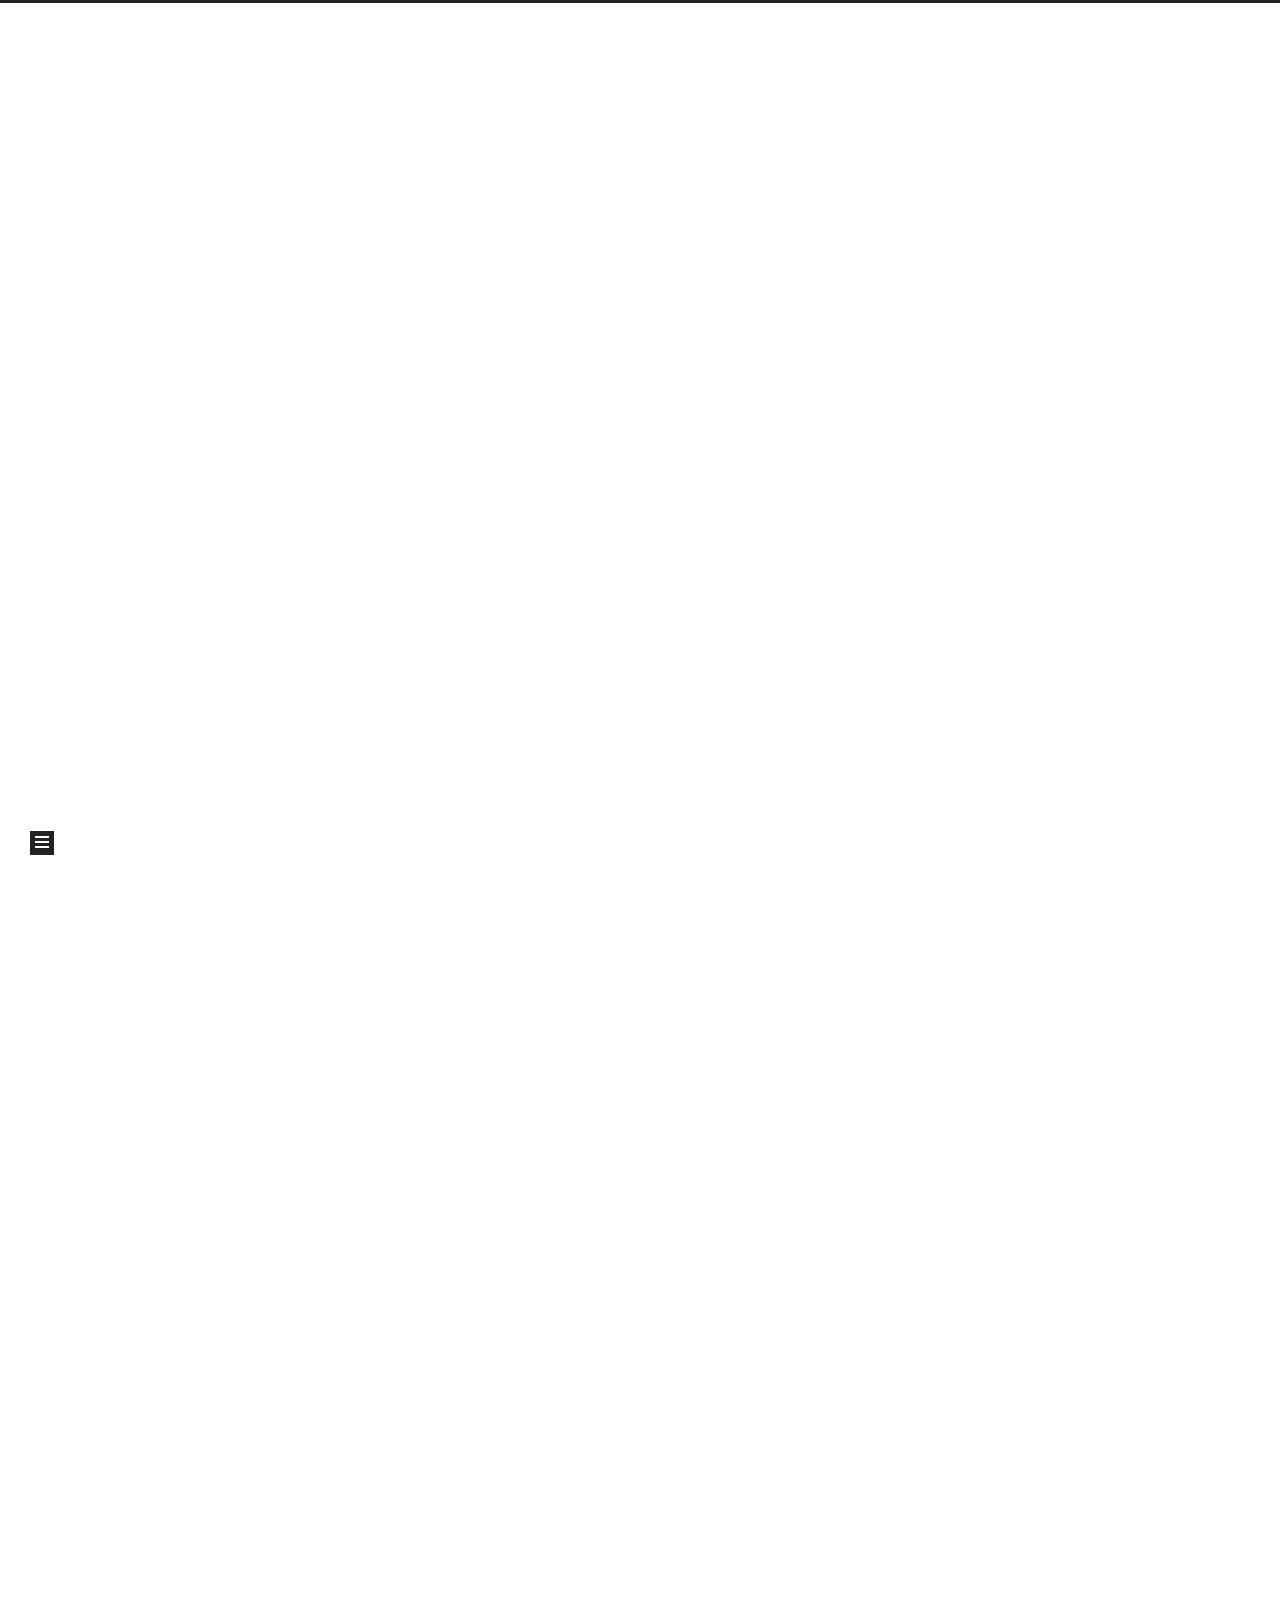
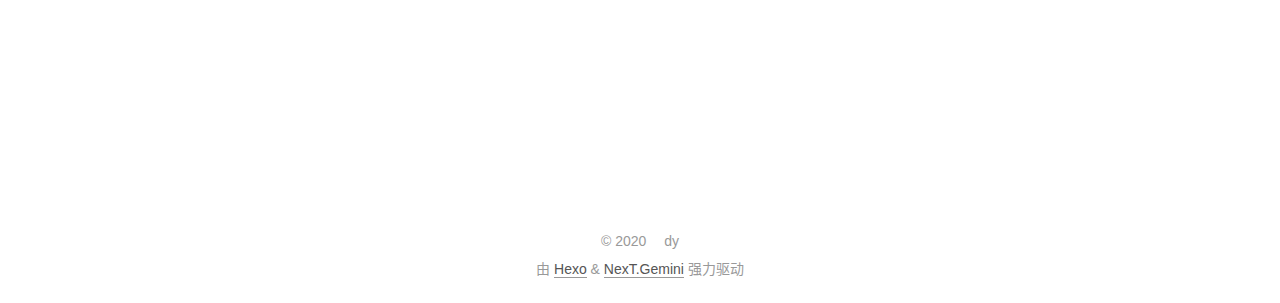
==== commit 0f891b16: "Site updated: 2020-04-25 14:06:46" ====
--- a/index.html
+++ b/index.html
@@ -1,5 +1,5 @@
 <!DOCTYPE html>
-<html lang="en">
+<html lang="zh-CN">
 <head>
   <meta charset="UTF-8">
 <meta name="viewport" content="width=device-width, initial-scale=1, maximum-scale=2">
@@ -17,14 +17,14 @@
 
 <script id="hexo-configurations">
     var NexT = window.NexT || {};
-    var CONFIG = {"hostname":"yoursite.com","root":"/","scheme":"Muse","version":"7.8.0","exturl":false,"sidebar":{"position":"left","display":"post","padding":18,"offset":12,"onmobile":false},"copycode":{"enable":false,"show_result":false,"style":null},"back2top":{"enable":true,"sidebar":false,"scrollpercent":false},"bookmark":{"enable":false,"color":"#222","save":"auto"},"fancybox":false,"mediumzoom":false,"lazyload":false,"pangu":false,"comments":{"style":"tabs","active":null,"storage":true,"lazyload":false,"nav":null},"algolia":{"hits":{"per_page":10},"labels":{"input_placeholder":"Search for Posts","hits_empty":"We didn't find any results for the search: ${query}","hits_stats":"${hits} results found in ${time} ms"}},"localsearch":{"enable":false,"trigger":"auto","top_n_per_article":1,"unescape":false,"preload":false},"motion":{"enable":true,"async":false,"transition":{"post_block":"fadeIn","post_header":"slideDownIn","post_body":"slideDownIn","coll_header":"slideLeftIn","sidebar":"slideUpIn"}}};
+    var CONFIG = {"hostname":"yoursite.com","root":"/","scheme":"Gemini","version":"7.8.0","exturl":false,"sidebar":{"position":"left","display":"post","padding":18,"offset":12,"onmobile":false},"copycode":{"enable":false,"show_result":false,"style":null},"back2top":{"enable":true,"sidebar":false,"scrollpercent":false},"bookmark":{"enable":false,"color":"#222","save":"auto"},"fancybox":false,"mediumzoom":false,"lazyload":false,"pangu":false,"comments":{"style":"tabs","active":null,"storage":true,"lazyload":false,"nav":null},"algolia":{"hits":{"per_page":10},"labels":{"input_placeholder":"Search for Posts","hits_empty":"We didn't find any results for the search: ${query}","hits_stats":"${hits} results found in ${time} ms"}},"localsearch":{"enable":false,"trigger":"auto","top_n_per_article":1,"unescape":false,"preload":false},"motion":{"enable":true,"async":false,"transition":{"post_block":"fadeIn","post_header":"slideDownIn","post_body":"slideDownIn","coll_header":"slideLeftIn","sidebar":"slideUpIn"}}};
   </script>
 
   <meta property="og:type" content="website">
 <meta property="og:title" content="好了文章">
 <meta property="og:url" content="http://yoursite.com/index.html">
 <meta property="og:site_name" content="好了文章">
-<meta property="og:locale" content="en_US">
+<meta property="og:locale" content="zh_CN">
 <meta property="article:author" content="dy">
 <meta name="twitter:card" content="summary">
 
@@ -37,7 +37,7 @@
     sidebar: "",
     isHome : true,
     isPost : false,
-    lang   : 'en'
+    lang   : 'zh-CN'
   };
 </script>
 
@@ -81,7 +81,7 @@
     <header class="header" itemscope itemtype="http://schema.org/WPHeader">
       <div class="header-inner"><div class="site-brand-container">
   <div class="site-nav-toggle">
-    <div class="toggle" aria-label="Toggle navigation bar">
+    <div class="toggle" aria-label="切换导航栏">
       <span class="toggle-line toggle-line-first"></span>
       <span class="toggle-line toggle-line-middle"></span>
       <span class="toggle-line toggle-line-last"></span>
@@ -111,12 +111,12 @@
   <ul id="menu" class="main-menu menu">
         <li class="menu-item menu-item-home">
 
-    <a href="/" rel="section"><i class="fa fa-home fa-fw"></i>Home</a>
+    <a href="/" rel="section"><i class="fa fa-home fa-fw"></i>首页</a>
 
   </li>
         <li class="menu-item menu-item-archives">
 
-    <a href="/archives/" rel="section"><i class="fa fa-archive fa-fw"></i>Archives</a>
+    <a href="/archives/" rel="section"><i class="fa fa-archive fa-fw"></i>归档</a>
 
   </li>
   </ul>
@@ -145,7 +145,7 @@
       
   
   
-  <article itemscope itemtype="http://schema.org/Article" class="post-block" lang="en">
+  <article itemscope itemtype="http://schema.org/Article" class="post-block" lang="zh-CN">
     <link itemprop="mainEntityOfPage" href="http://yoursite.com/2020/04/25/test-article/">
 
     <span hidden itemprop="author" itemscope itemtype="http://schema.org/Person">
@@ -168,10 +168,10 @@
               <span class="post-meta-item-icon">
                 <i class="far fa-calendar"></i>
               </span>
-              <span class="post-meta-item-text">Posted on</span>
+              <span class="post-meta-item-text">发表于</span>
               
 
-              <time title="Created: 2020-04-25 13:19:56 / Modified: 13:21:08" itemprop="dateCreated datePublished" datetime="2020-04-25T13:19:56+08:00">2020-04-25</time>
+              <time title="创建时间：2020-04-25 13:19:56 / 修改时间：13:21:08" itemprop="dateCreated datePublished" datetime="2020-04-25T13:19:56+08:00">2020-04-25</time>
             </span>
 
           
@@ -204,7 +204,7 @@
       
   
   
-  <article itemscope itemtype="http://schema.org/Article" class="post-block" lang="en">
+  <article itemscope itemtype="http://schema.org/Article" class="post-block" lang="zh-CN">
     <link itemprop="mainEntityOfPage" href="http://yoursite.com/2020/04/25/hello-world/">
 
     <span hidden itemprop="author" itemscope itemtype="http://schema.org/Person">
@@ -227,9 +227,9 @@
               <span class="post-meta-item-icon">
                 <i class="far fa-calendar"></i>
               </span>
-              <span class="post-meta-item-text">Posted on</span>
-
-              <time title="Created: 2020-04-25 12:51:19" itemprop="dateCreated datePublished" datetime="2020-04-25T12:51:19+08:00">2020-04-25</time>
+              <span class="post-meta-item-text">发表于</span>
+
+              <time title="创建时间：2020-04-25 12:51:19" itemprop="dateCreated datePublished" datetime="2020-04-25T12:51:19+08:00">2020-04-25</time>
             </span>
 
           
@@ -315,10 +315,10 @@
 
       <ul class="sidebar-nav motion-element">
         <li class="sidebar-nav-toc">
-          Table of Contents
+          文章目录
         </li>
         <li class="sidebar-nav-overview">
-          Overview
+          站点概览
         </li>
       </ul>
 
@@ -338,7 +338,7 @@
           <a href="/archives/">
         
           <span class="site-state-item-count">2</span>
-          <span class="site-state-item-name">posts</span>
+          <span class="site-state-item-name">日志</span>
         </a>
       </div>
   </nav>
@@ -371,7 +371,7 @@
   </span>
   <span class="author" itemprop="copyrightHolder">dy</span>
 </div>
-  <div class="powered-by">Powered by <a href="https://hexo.io/" class="theme-link" rel="noopener" target="_blank">Hexo</a> & <a href="https://muse.theme-next.org/" class="theme-link" rel="noopener" target="_blank">NexT.Muse</a>
+  <div class="powered-by">由 <a href="https://hexo.io/" class="theme-link" rel="noopener" target="_blank">Hexo</a> & <a href="https://theme-next.org/" class="theme-link" rel="noopener" target="_blank">NexT.Gemini</a> 强力驱动
   </div>
 
         
@@ -397,7 +397,7 @@
 <script src="/js/motion.js"></script>
 
 
-<script src="/js/schemes/muse.js"></script>
+<script src="/js/schemes/pisces.js"></script>
 
 
 <script src="/js/next-boot.js"></script>
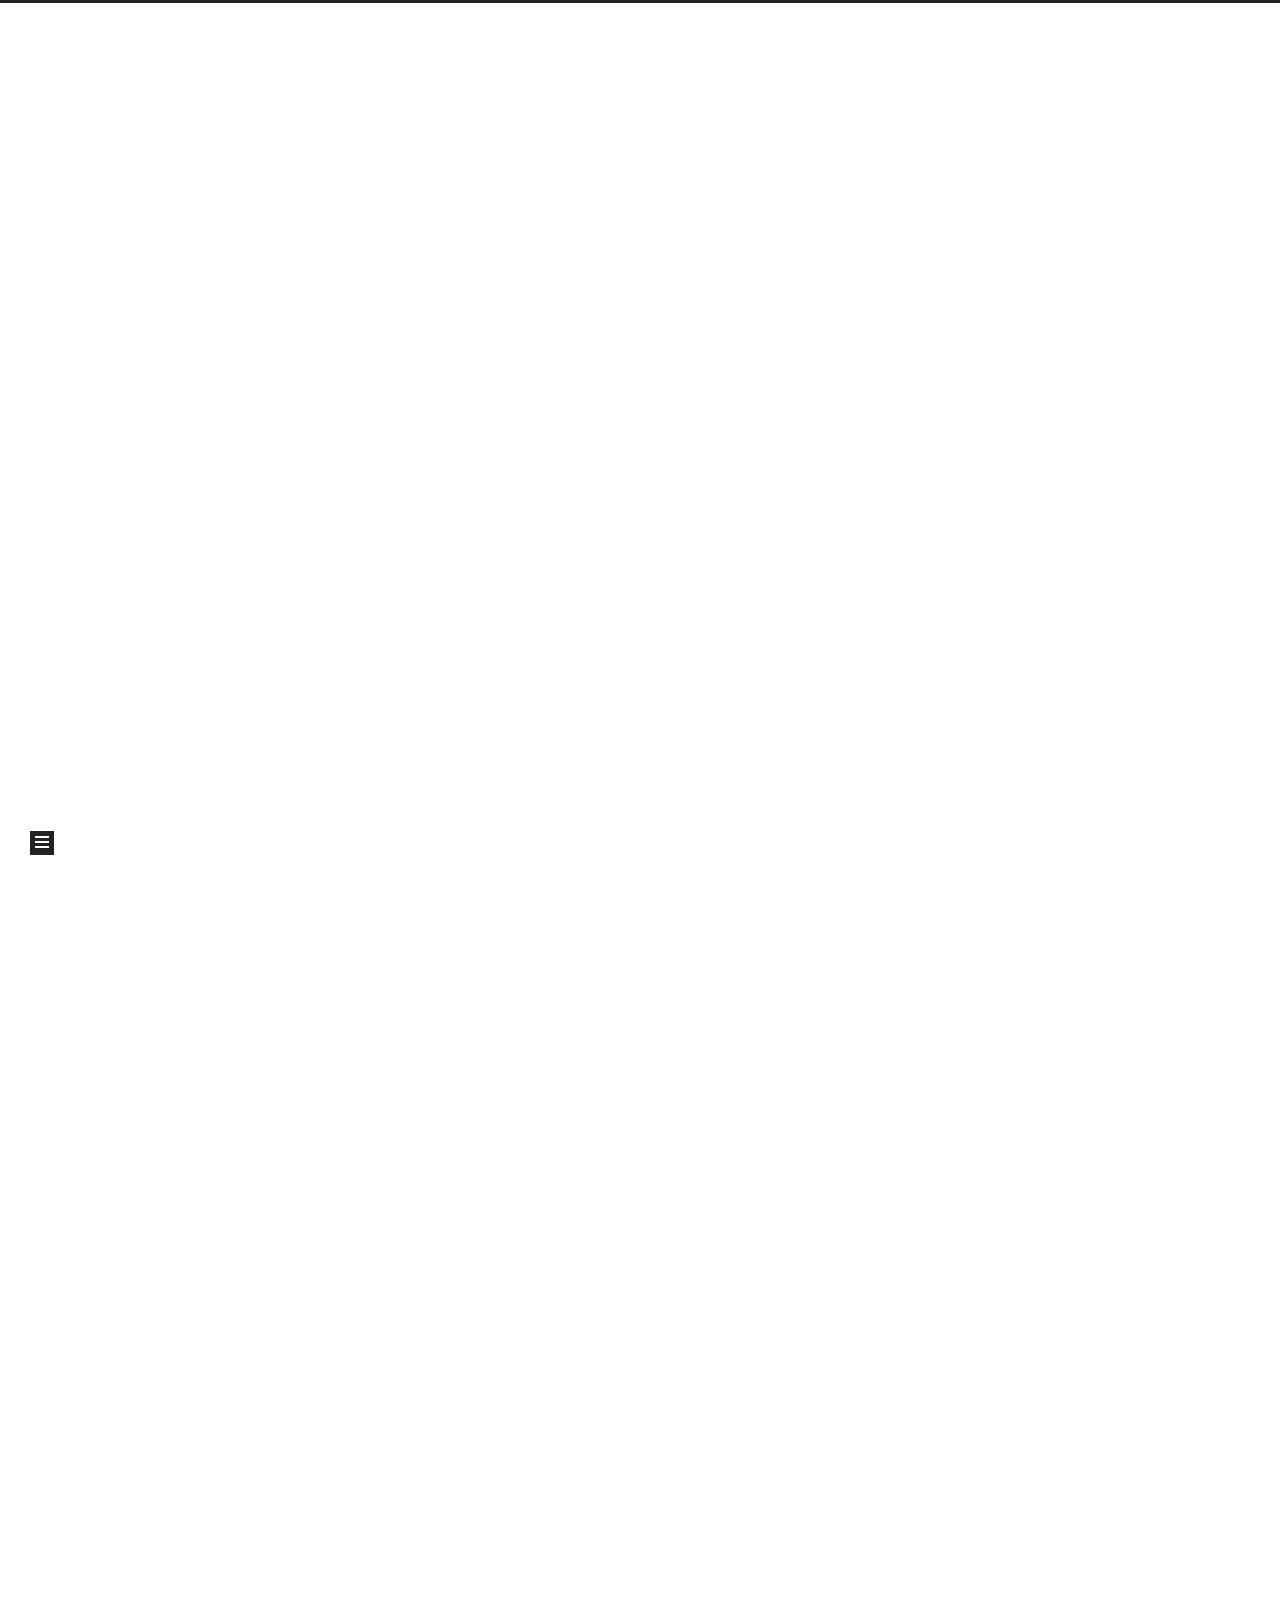
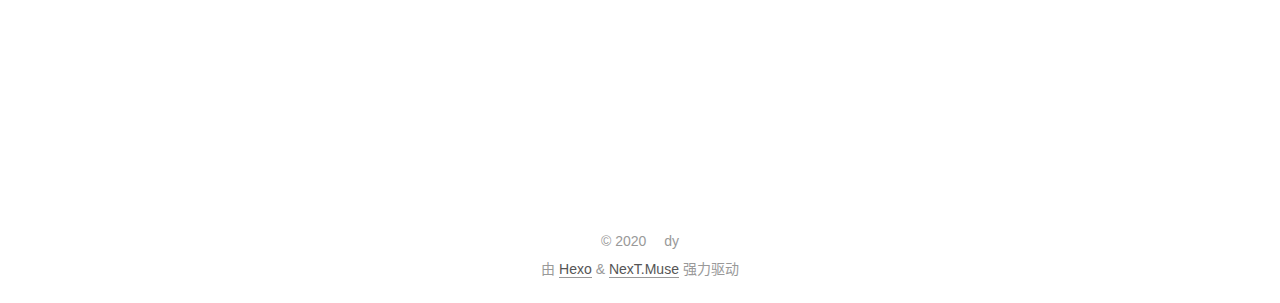
==== commit 05aa1a94: "Site updated: 2020-04-25 14:09:32" ====
--- a/index.html
+++ b/index.html
@@ -17,7 +17,7 @@
 
 <script id="hexo-configurations">
     var NexT = window.NexT || {};
-    var CONFIG = {"hostname":"yoursite.com","root":"/","scheme":"Gemini","version":"7.8.0","exturl":false,"sidebar":{"position":"left","display":"post","padding":18,"offset":12,"onmobile":false},"copycode":{"enable":false,"show_result":false,"style":null},"back2top":{"enable":true,"sidebar":false,"scrollpercent":false},"bookmark":{"enable":false,"color":"#222","save":"auto"},"fancybox":false,"mediumzoom":false,"lazyload":false,"pangu":false,"comments":{"style":"tabs","active":null,"storage":true,"lazyload":false,"nav":null},"algolia":{"hits":{"per_page":10},"labels":{"input_placeholder":"Search for Posts","hits_empty":"We didn't find any results for the search: ${query}","hits_stats":"${hits} results found in ${time} ms"}},"localsearch":{"enable":false,"trigger":"auto","top_n_per_article":1,"unescape":false,"preload":false},"motion":{"enable":true,"async":false,"transition":{"post_block":"fadeIn","post_header":"slideDownIn","post_body":"slideDownIn","coll_header":"slideLeftIn","sidebar":"slideUpIn"}}};
+    var CONFIG = {"hostname":"yoursite.com","root":"/","scheme":"Muse","version":"7.8.0","exturl":false,"sidebar":{"position":"left","display":"post","padding":18,"offset":12,"onmobile":false},"copycode":{"enable":false,"show_result":false,"style":null},"back2top":{"enable":true,"sidebar":false,"scrollpercent":false},"bookmark":{"enable":false,"color":"#222","save":"auto"},"fancybox":false,"mediumzoom":false,"lazyload":false,"pangu":false,"comments":{"style":"tabs","active":null,"storage":true,"lazyload":false,"nav":null},"algolia":{"hits":{"per_page":10},"labels":{"input_placeholder":"Search for Posts","hits_empty":"We didn't find any results for the search: ${query}","hits_stats":"${hits} results found in ${time} ms"}},"localsearch":{"enable":false,"trigger":"auto","top_n_per_article":1,"unescape":false,"preload":false},"motion":{"enable":true,"async":false,"transition":{"post_block":"fadeIn","post_header":"slideDownIn","post_body":"slideDownIn","coll_header":"slideLeftIn","sidebar":"slideUpIn"}}};
   </script>
 
   <meta property="og:type" content="website">
@@ -371,7 +371,7 @@
   </span>
   <span class="author" itemprop="copyrightHolder">dy</span>
 </div>
-  <div class="powered-by">由 <a href="https://hexo.io/" class="theme-link" rel="noopener" target="_blank">Hexo</a> & <a href="https://theme-next.org/" class="theme-link" rel="noopener" target="_blank">NexT.Gemini</a> 强力驱动
+  <div class="powered-by">由 <a href="https://hexo.io/" class="theme-link" rel="noopener" target="_blank">Hexo</a> & <a href="https://muse.theme-next.org/" class="theme-link" rel="noopener" target="_blank">NexT.Muse</a> 强力驱动
   </div>
 
         
@@ -397,7 +397,7 @@
 <script src="/js/motion.js"></script>
 
 
-<script src="/js/schemes/pisces.js"></script>
+<script src="/js/schemes/muse.js"></script>
 
 
 <script src="/js/next-boot.js"></script>
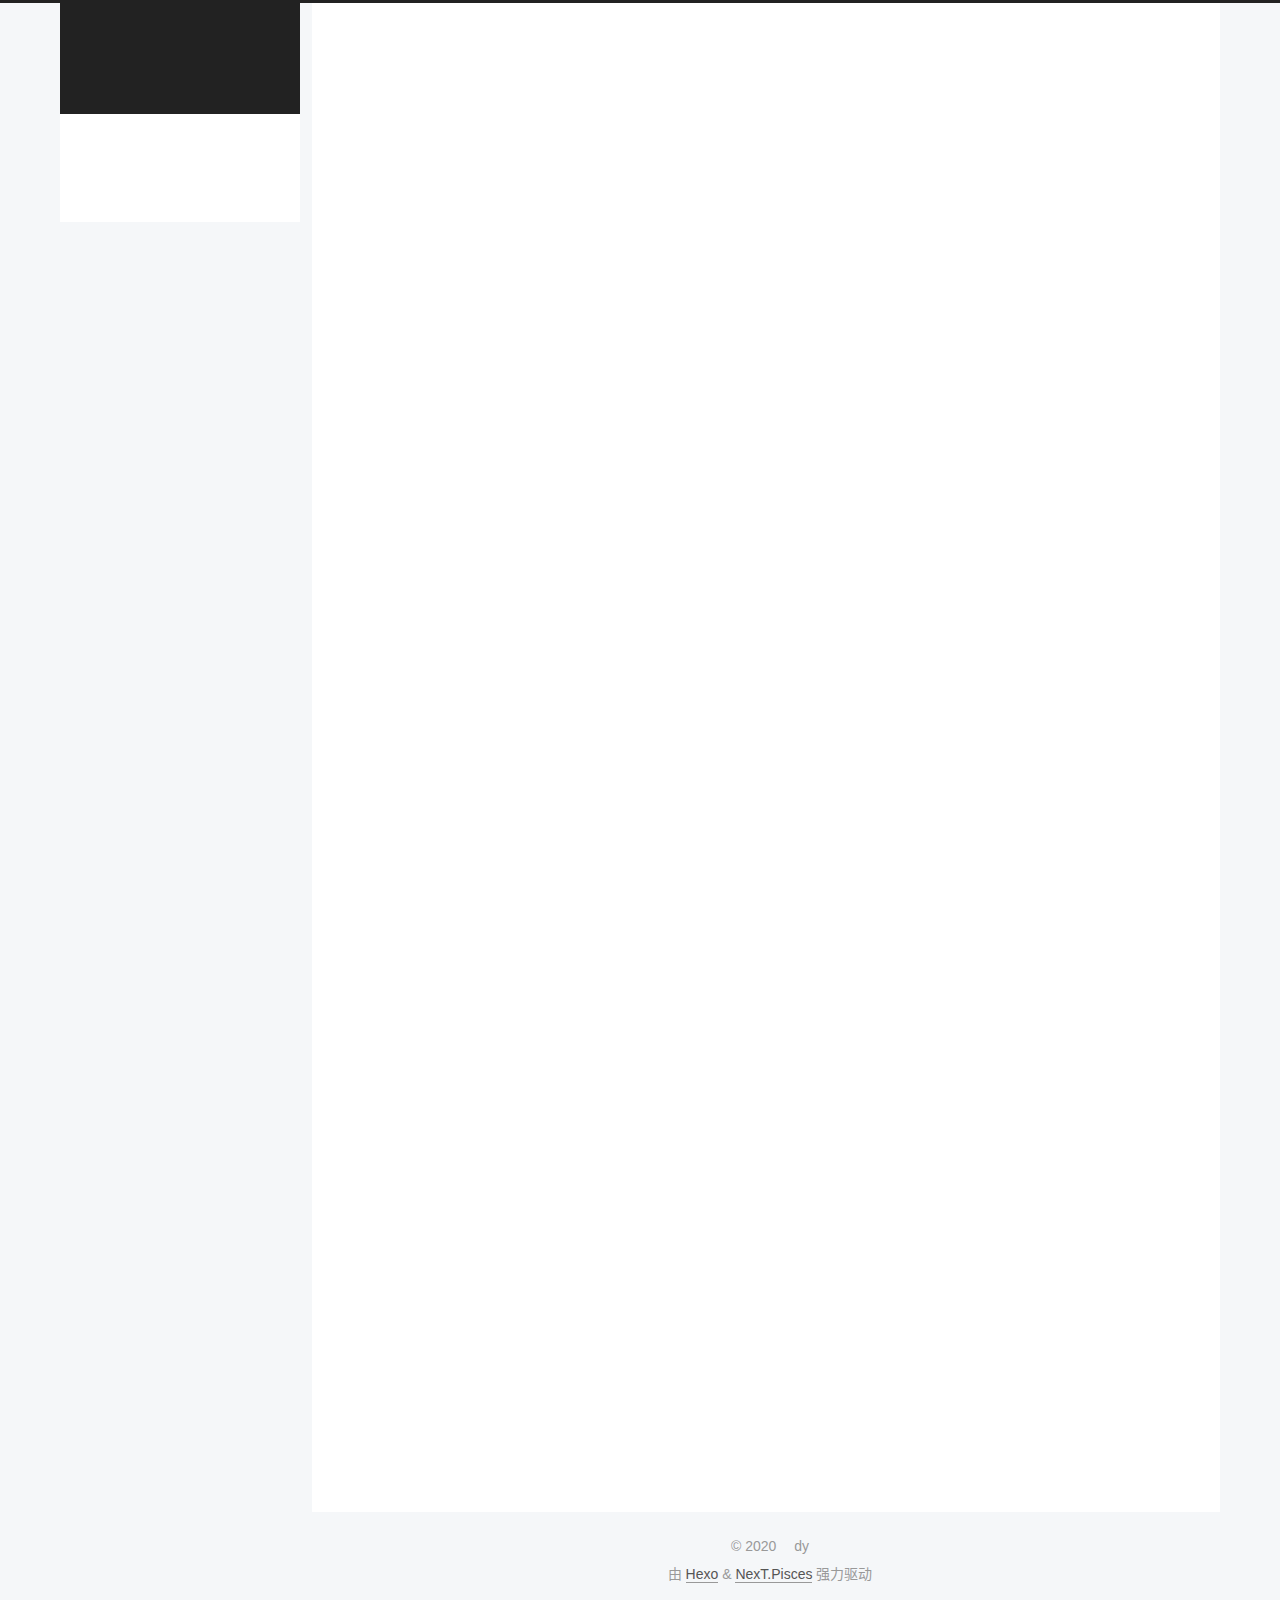
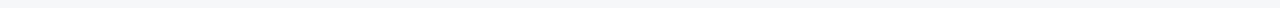
==== commit a5f8c450: "Site updated: 2020-04-25 14:10:51" ====
--- a/index.html
+++ b/index.html
@@ -17,7 +17,7 @@
 
 <script id="hexo-configurations">
     var NexT = window.NexT || {};
-    var CONFIG = {"hostname":"yoursite.com","root":"/","scheme":"Muse","version":"7.8.0","exturl":false,"sidebar":{"position":"left","display":"post","padding":18,"offset":12,"onmobile":false},"copycode":{"enable":false,"show_result":false,"style":null},"back2top":{"enable":true,"sidebar":false,"scrollpercent":false},"bookmark":{"enable":false,"color":"#222","save":"auto"},"fancybox":false,"mediumzoom":false,"lazyload":false,"pangu":false,"comments":{"style":"tabs","active":null,"storage":true,"lazyload":false,"nav":null},"algolia":{"hits":{"per_page":10},"labels":{"input_placeholder":"Search for Posts","hits_empty":"We didn't find any results for the search: ${query}","hits_stats":"${hits} results found in ${time} ms"}},"localsearch":{"enable":false,"trigger":"auto","top_n_per_article":1,"unescape":false,"preload":false},"motion":{"enable":true,"async":false,"transition":{"post_block":"fadeIn","post_header":"slideDownIn","post_body":"slideDownIn","coll_header":"slideLeftIn","sidebar":"slideUpIn"}}};
+    var CONFIG = {"hostname":"yoursite.com","root":"/","scheme":"Pisces","version":"7.8.0","exturl":false,"sidebar":{"position":"left","display":"post","padding":18,"offset":12,"onmobile":false},"copycode":{"enable":false,"show_result":false,"style":null},"back2top":{"enable":true,"sidebar":false,"scrollpercent":false},"bookmark":{"enable":false,"color":"#222","save":"auto"},"fancybox":false,"mediumzoom":false,"lazyload":false,"pangu":false,"comments":{"style":"tabs","active":null,"storage":true,"lazyload":false,"nav":null},"algolia":{"hits":{"per_page":10},"labels":{"input_placeholder":"Search for Posts","hits_empty":"We didn't find any results for the search: ${query}","hits_stats":"${hits} results found in ${time} ms"}},"localsearch":{"enable":false,"trigger":"auto","top_n_per_article":1,"unescape":false,"preload":false},"motion":{"enable":true,"async":false,"transition":{"post_block":"fadeIn","post_header":"slideDownIn","post_body":"slideDownIn","coll_header":"slideLeftIn","sidebar":"slideUpIn"}}};
   </script>
 
   <meta property="og:type" content="website">
@@ -371,7 +371,7 @@
   </span>
   <span class="author" itemprop="copyrightHolder">dy</span>
 </div>
-  <div class="powered-by">由 <a href="https://hexo.io/" class="theme-link" rel="noopener" target="_blank">Hexo</a> & <a href="https://muse.theme-next.org/" class="theme-link" rel="noopener" target="_blank">NexT.Muse</a> 强力驱动
+  <div class="powered-by">由 <a href="https://hexo.io/" class="theme-link" rel="noopener" target="_blank">Hexo</a> & <a href="https://pisces.theme-next.org/" class="theme-link" rel="noopener" target="_blank">NexT.Pisces</a> 强力驱动
   </div>
 
         
@@ -397,7 +397,7 @@
 <script src="/js/motion.js"></script>
 
 
-<script src="/js/schemes/muse.js"></script>
+<script src="/js/schemes/pisces.js"></script>
 
 
 <script src="/js/next-boot.js"></script>
--- a/css/main.css
+++ b/css/main.css
@@ -1,5 +1,5 @@
 :root {
-  --body-bg-color: #fff;
+  --body-bg-color: #f5f7f9;
   --content-bg-color: #fff;
   --card-bg-color: #f5f5f5;
   --text-color: #555;
@@ -11,11 +11,11 @@
   --table-row-odd-bg-color: #f9f9f9;
   --table-row-hover-bg-color: #f5f5f5;
   --menu-item-bg-color: #f5f5f5;
-  --btn-default-bg: #222;
-  --btn-default-color: #fff;
-  --btn-default-border-color: #222;
-  --btn-default-hover-bg: #fff;
-  --btn-default-hover-color: #222;
+  --btn-default-bg: #fff;
+  --btn-default-color: #555;
+  --btn-default-border-color: #555;
+  --btn-default-hover-bg: #222;
+  --btn-default-hover-color: #fff;
   --btn-default-hover-border-color: #222;
 }
 html {
@@ -315,7 +315,7 @@
 .btn {
   background: var(--btn-default-bg);
   border: 2px solid var(--btn-default-border-color);
-  border-radius: 0;
+  border-radius: 2px;
   color: var(--btn-default-color);
   display: inline-block;
   font-size: 0.875em;
@@ -922,16 +922,16 @@
 }
 .main-inner {
   margin: 0 auto;
-  width: 700px;
+  width: calc(100% - 20px);
 }
 @media (min-width: 1200px) {
   .main-inner {
-    width: 800px;
+    width: 1160px;
   }
 }
 @media (min-width: 1600px) {
   .main-inner {
-    width: 900px;
+    width: 73%;
   }
 }
 @media (max-width: 767px) {
@@ -944,16 +944,16 @@
 }
 .header-inner {
   margin: 0 auto;
-  width: 700px;
+  width: calc(100% - 20px);
 }
 @media (min-width: 1200px) {
   .header-inner {
-    width: 800px;
+    width: 1160px;
   }
 }
 @media (min-width: 1600px) {
   .header-inner {
-    width: 900px;
+    width: 73%;
   }
 }
 .site-brand-container {
@@ -992,7 +992,7 @@
   margin: 0;
 }
 .site-subtitle {
-  color: #999;
+  color: #ddd;
   font-size: 0.8125em;
   margin: 10px 0;
 }
@@ -1137,22 +1137,22 @@
   display: inline-block;
 }
 .site-author-image {
-  border: 2px solid #333;
+  border: 1px solid #eee;
   display: block;
   margin: 0 auto;
-  max-width: 96px;
+  max-width: 120px;
   padding: 2px;
 }
 .site-author-name {
-  color: #f5f5f5;
-  font-weight: normal;
-  margin: 5px 0 0;
+  color: var(--text-color);
+  font-weight: 600;
+  margin: 0;
   text-align: center;
 }
 .site-description {
   color: #999;
-  font-size: 1em;
-  margin-top: 5px;
+  font-size: 0.8125em;
+  margin-top: 0;
   text-align: center;
 }
 .links-of-author {
@@ -1169,7 +1169,7 @@
 }
 .links-of-author a::before,
 .links-of-author span.exturl::before {
-  background: #deff81;
+  background: #c94ae0;
   border-radius: 50%;
   content: ' ';
   display: inline-block;
@@ -1247,7 +1247,7 @@
 }
 .sidebar-nav li {
   border-bottom: 1px solid transparent;
-  color: #666;
+  color: var(--text-color);
   cursor: pointer;
   display: inline-block;
   font-size: 0.875em;
@@ -1256,14 +1256,14 @@
   margin-left: 10px;
 }
 .sidebar-nav li:hover {
-  color: #f5f5f5;
+  color: #fc6423;
 }
 .sidebar-nav .sidebar-nav-active {
-  border-bottom-color: #87daff;
-  color: #87daff;
+  border-bottom-color: #fc6423;
+  color: #fc6423;
 }
 .sidebar-nav .sidebar-nav-active:hover {
-  color: #87daff;
+  color: #fc6423;
 }
 .sidebar-panel {
   display: none;
@@ -1292,7 +1292,7 @@
   }
 }
 .sidebar-toggle:hover .toggle-line {
-  background: #87daff;
+  background: #fc6423;
 }
 .post-toc {
   font-size: 0.875em;
@@ -1331,14 +1331,14 @@
   display: block;
 }
 .post-toc .nav .active > a {
-  border-bottom-color: #87daff;
-  color: #87daff;
+  border-bottom-color: #fc6423;
+  color: #fc6423;
 }
 .post-toc .nav .active-current > a {
-  color: #87daff;
+  color: #fc6423;
 }
 .post-toc .nav .active-current > a:hover {
-  color: #87daff;
+  color: #fc6423;
 }
 .site-state {
   display: flex;
@@ -1353,20 +1353,20 @@
   padding: 0 15px;
 }
 .site-state-item:not(:first-child) {
-  border-left: 1px solid #333;
+  border-left: 1px solid #eee;
 }
 .site-state-item a {
   border-bottom: none;
 }
 .site-state-item-count {
   display: block;
-  font-size: 1.25em;
+  font-size: 1em;
   font-weight: 600;
   text-align: center;
 }
 .site-state-item-name {
-  color: inherit;
-  font-size: 0.875em;
+  color: #999;
+  font-size: 0.8125em;
 }
 .footer {
   color: #999;
@@ -1383,16 +1383,16 @@
   box-sizing: border-box;
   margin: 0 auto;
   text-align: center;
-  width: 700px;
+  width: calc(100% - 20px);
 }
 @media (min-width: 1200px) {
   .footer-inner {
-    width: 800px;
+    width: 1160px;
   }
 }
 @media (min-width: 1600px) {
   .footer-inner {
-    width: 900px;
+    width: 73%;
   }
 }
 .languages {
@@ -1490,7 +1490,7 @@
   color: #fff;
   cursor: pointer;
   left: 30px;
-  opacity: 1;
+  opacity: 0.6;
   padding: 0 6px;
   position: fixed;
   transition-property: bottom;
@@ -1501,10 +1501,10 @@
   display: none;
 }
 .back-to-top:hover {
-  color: #87daff;
+  color: #fc6423;
 }
 .back-to-top.back-to-top-on {
-  bottom: 19px;
+  bottom: 30px;
 }
 @media (max-width: 991px) {
   .back-to-top {
@@ -2140,151 +2140,301 @@
 .tag-cloud a:hover {
   color: var(--link-hover-color) !important;
 }
-@media (max-width: 767px) {
-  .header-inner,
-  .main-inner,
+.header {
+  margin: 0 auto;
+  position: relative;
+  width: calc(100% - 20px);
+}
+@media (min-width: 1200px) {
+  .header {
+    width: 1160px;
+  }
+}
+@media (min-width: 1600px) {
+  .header {
+    width: 73%;
+  }
+}
+@media (max-width: 991px) {
+  .header {
+    width: auto;
+  }
+}
+.header-inner {
+  background: var(--content-bg-color);
+  border-radius: initial;
+  box-shadow: initial;
+  overflow: hidden;
+  padding: 0;
+  position: absolute;
+  top: 0;
+  width: 240px;
+}
+@media (min-width: 1200px) {
+  .header-inner {
+    width: 240px;
+  }
+}
+@media (max-width: 991px) {
+  .header-inner {
+    border-radius: initial;
+    position: relative;
+    width: auto;
+  }
+}
+.main-inner {
+  align-items: flex-start;
+  display: flex;
+  justify-content: space-between;
+  flex-direction: row-reverse;
+}
+@media (max-width: 991px) {
+  .main-inner {
+    width: auto;
+  }
+}
+.content-wrap {
+  background: var(--content-bg-color);
+  border-radius: initial;
+  box-shadow: initial;
+  box-sizing: border-box;
+  padding: 40px;
+  width: calc(100% - 252px);
+}
+@media (max-width: 991px) {
+  .content-wrap {
+    border-radius: initial;
+    padding: 20px;
+    width: 100%;
+  }
+}
+.footer-inner {
+  padding-left: 260px;
+}
+.back-to-top {
+  left: auto;
+  right: 30px;
+}
+@media (max-width: 991px) {
+  .back-to-top {
+    right: 20px;
+  }
+}
+@media (max-width: 991px) {
   .footer-inner {
+    padding-left: 0;
+    padding-right: 0;
     width: auto;
   }
 }
-.header-inner {
-  padding-top: 100px;
-}
-@media (max-width: 767px) {
-  .header-inner {
-    padding-top: 50px;
-  }
-}
-.main-inner {
-  padding-bottom: 60px;
-}
-.content {
-  padding-top: 70px;
-}
-@media (max-width: 767px) {
-  .content {
-    padding-top: 35px;
-  }
-}
-embed {
+.site-brand-container {
+  background: #222;
+}
+@media (max-width: 991px) {
+  .site-brand-container {
+    box-shadow: 0 0 16px rgba(0,0,0,0.5);
+  }
+}
+.site-meta {
+  padding: 20px 0;
+}
+.brand {
+  padding: 0;
+}
+.site-subtitle {
+  margin: 10px 10px 0;
+}
+.custom-logo-image {
+  margin-top: 20px;
+}
+@media (max-width: 991px) {
+  .custom-logo-image {
+    display: none;
+  }
+}
+@media (min-width: 768px) and (max-width: 991px) {
+  .site-nav-toggle,
+  .site-nav-right {
+    display: flex;
+    flex-direction: column;
+    justify-content: center;
+  }
+}
+.site-nav-toggle .toggle,
+.site-nav-right .toggle {
+  color: #fff;
+}
+.site-nav-toggle .toggle .toggle-line,
+.site-nav-right .toggle .toggle-line {
+  background: #fff;
+}
+@media (min-width: 768px) and (max-width: 991px) {
+  .site-nav {
+    display: none;
+  }
+}
+.menu .menu-item {
   display: block;
-  margin: 0 auto 25px auto;
-}
-.custom-logo .site-meta-headline {
-  text-align: center;
-}
-.custom-logo .site-title {
-  color: #222;
-  margin: 10px auto 0;
-}
-.custom-logo .site-title a {
-  border: 0;
-}
-.custom-logo-image {
-  background: #fff;
-  margin: 0 auto;
-  max-width: 150px;
-  padding: 5px;
-}
-.brand {
-  background: var(--btn-default-bg);
-}
-@media (max-width: 767px) {
-  .site-nav {
-    border-bottom: 1px solid #ddd;
-    border-top: 1px solid #ddd;
-    left: 0;
-    margin: 0;
-    padding: 0;
-    width: 100%;
-  }
-}
-@media (max-width: 767px) {
-  .menu {
-    text-align: left;
-  }
-}
-.menu-item-active a,
-.menu .menu-item a:hover,
-.menu .menu-item span.exturl:hover {
-  background: transparent;
-  border-bottom: 1px solid var(--link-hover-color) !important;
-}
-@media (max-width: 767px) {
-  .menu-item-active a,
-  .menu .menu-item a:hover,
-  .menu .menu-item span.exturl:hover {
-    border-bottom: 1px dotted #ddd !important;
-  }
-}
-@media (max-width: 767px) {
-  .menu .menu-item {
-    margin: 0 10px;
-  }
+  margin: 0;
 }
 .menu .menu-item a,
 .menu .menu-item span.exturl {
-  border-bottom: 1px solid transparent;
-}
-@media (max-width: 767px) {
-  .menu .menu-item a,
-  .menu .menu-item span.exturl {
-    padding: 5px 10px;
-  }
-}
-@media (min-width: 768px) {
-  .menu .menu-item .fa,
-  .menu .menu-item .fab,
-  .menu .menu-item .far,
-  .menu .menu-item .fas {
-    display: block;
-    line-height: 2;
-    margin-right: 0;
-    width: 100%;
+  padding: 5px 20px;
+  position: relative;
+  text-align: left;
+  transition-property: background-color;
+}
+@media (max-width: 991px) {
+  .menu .menu-item.menu-item-search {
+    display: none;
   }
 }
 .menu .menu-item .badge {
-  background: #eee;
-  padding: 1px 4px;
+  background: #ccc;
+  border-radius: 10px;
+  color: #fff;
+  float: right;
+  padding: 2px 5px;
+  text-shadow: 1px 1px 0 rgba(0,0,0,0.1);
+  vertical-align: middle;
+}
+.main-menu .menu-item-active a::after {
+  background: #bbb;
+  border-radius: 50%;
+  content: ' ';
+  height: 6px;
+  margin-top: -3px;
+  position: absolute;
+  right: 15px;
+  top: 50%;
+  width: 6px;
 }
 .sub-menu {
-  margin: 10px 0;
+  background: var(--content-bg-color);
+  border-bottom: 1px solid #ddd;
+  margin: 0;
+  padding: 6px 0;
 }
 .sub-menu .menu-item {
   display: inline-block;
 }
+.sub-menu .menu-item a,
+.sub-menu .menu-item span.exturl {
+  background: transparent;
+  margin: 5px 10px;
+  padding: initial;
+}
+.sub-menu .menu-item a:hover,
+.sub-menu .menu-item span.exturl:hover {
+  background: transparent;
+  color: #fc6423;
+}
+.sub-menu .menu-item-active a {
+  border-bottom-color: #fc6423;
+  color: #fc6423;
+}
+.sub-menu .menu-item-active a:hover {
+  border-bottom-color: #fc6423;
+}
 .sidebar {
-  left: -320px;
-}
-.sidebar.sidebar-active {
-  left: 0;
-}
-.sidebar {
-  width: 320px;
-  z-index: 1200;
-  transition-delay: 0s;
-  transition-duration: 0.2s;
-  transition-timing-function: ease-out;
-}
-.sidebar a,
-.sidebar span.exturl {
-  border-bottom-color: #555;
-  color: #999;
-}
-.sidebar a:hover,
-.sidebar span.exturl:hover {
-  border-bottom-color: #eee;
-  color: #eee;
-}
-.links-of-blogroll-item {
-  padding: 2px 10px;
-}
-.links-of-blogroll-item a,
-.links-of-blogroll-item span.exturl {
+  background: var(--body-bg-color);
+  box-shadow: none;
+  margin-top: 100%;
+  position: static;
+  width: 240px;
+}
+@media (max-width: 991px) {
+  .sidebar {
+    display: none;
+  }
+}
+.sidebar-toggle {
+  display: none;
+}
+.sidebar-inner {
+  background: var(--content-bg-color);
+  border-radius: initial;
+  box-shadow: initial;
+  box-sizing: border-box;
+  color: var(--text-color);
+  width: 240px;
+  opacity: 0;
+}
+.sidebar-inner.affix {
+  position: fixed;
+  top: 12px;
+}
+.sidebar-inner.affix-bottom {
+  position: absolute;
+}
+.site-state-item {
+  padding: 0 10px;
+}
+.sidebar-button {
+  border-bottom: 1px dotted #ccc;
+  border-top: 1px dotted #ccc;
+  margin-top: 10px;
+  text-align: center;
+}
+.sidebar-button a {
+  border: 0;
+  color: #fc6423;
+  display: block;
+}
+.sidebar-button a:hover {
+  background: none;
+  border: 0;
+  color: #e34603;
+}
+.sidebar-button a:hover .fa,
+.sidebar-button a:hover .fab,
+.sidebar-button a:hover .far,
+.sidebar-button a:hover .fas {
+  color: #e34603;
+}
+.links-of-author {
+  display: flex;
+  flex-wrap: wrap;
+  margin-top: 10px;
+  justify-content: center;
+}
+.links-of-author-item {
+  margin: 5px 0 0;
+  width: 50%;
+}
+.links-of-author-item a,
+.links-of-author-item span.exturl {
   box-sizing: border-box;
   display: inline-block;
-  max-width: 280px;
+  margin-bottom: 0;
+  margin-right: 0;
+  max-width: 216px;
   overflow: hidden;
+  padding: 0 5px;
   text-overflow: ellipsis;
   white-space: nowrap;
 }
+.links-of-author-item a,
+.links-of-author-item span.exturl {
+  border-bottom: none;
+  display: block;
+  text-decoration: none;
+}
+.links-of-author-item a::before,
+.links-of-author-item span.exturl::before {
+  display: none;
+}
+.links-of-author-item a:hover,
+.links-of-author-item span.exturl:hover {
+  background: var(--body-bg-color);
+  border-radius: 4px;
+}
+.links-of-author-item .fa,
+.links-of-author-item .fab,
+.links-of-author-item .far,
+.links-of-author-item .fas {
+  margin-right: 2px;
+}
+.links-of-blogroll-item {
+  padding: 0;
+}
